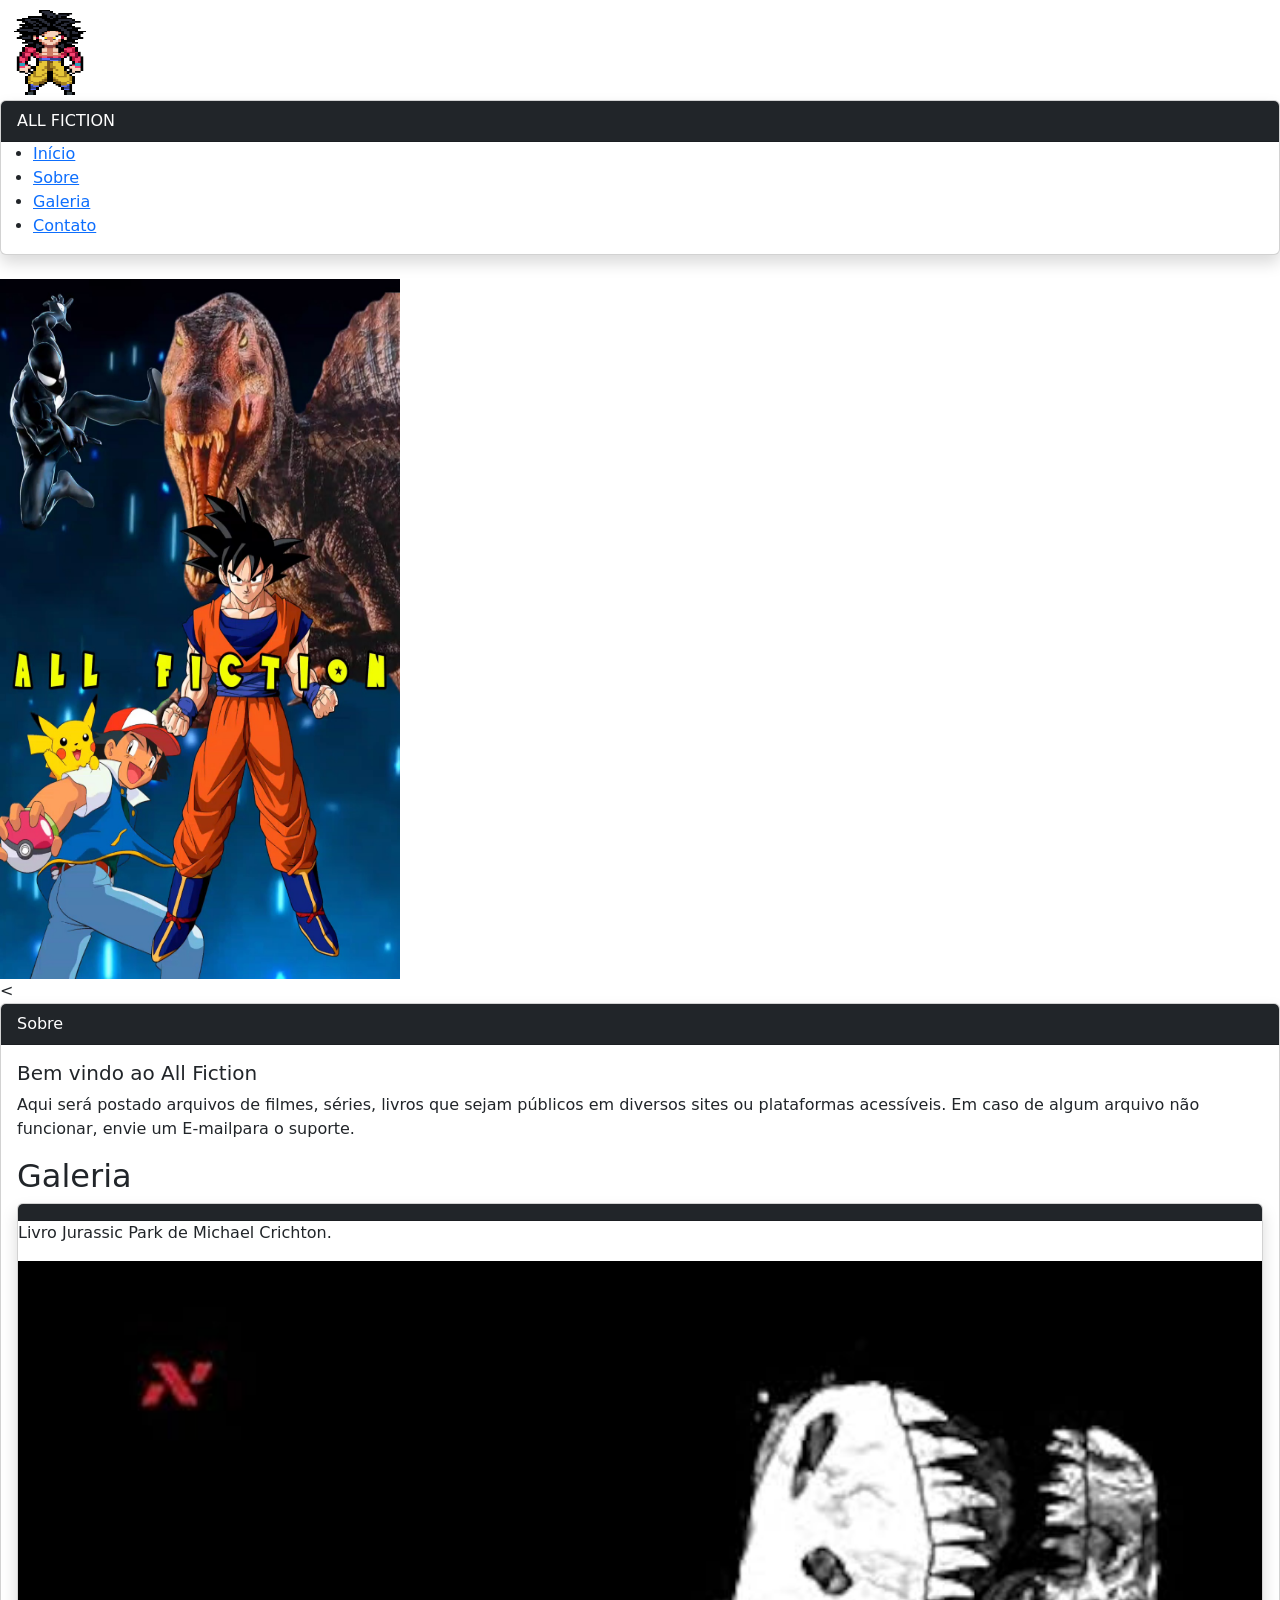
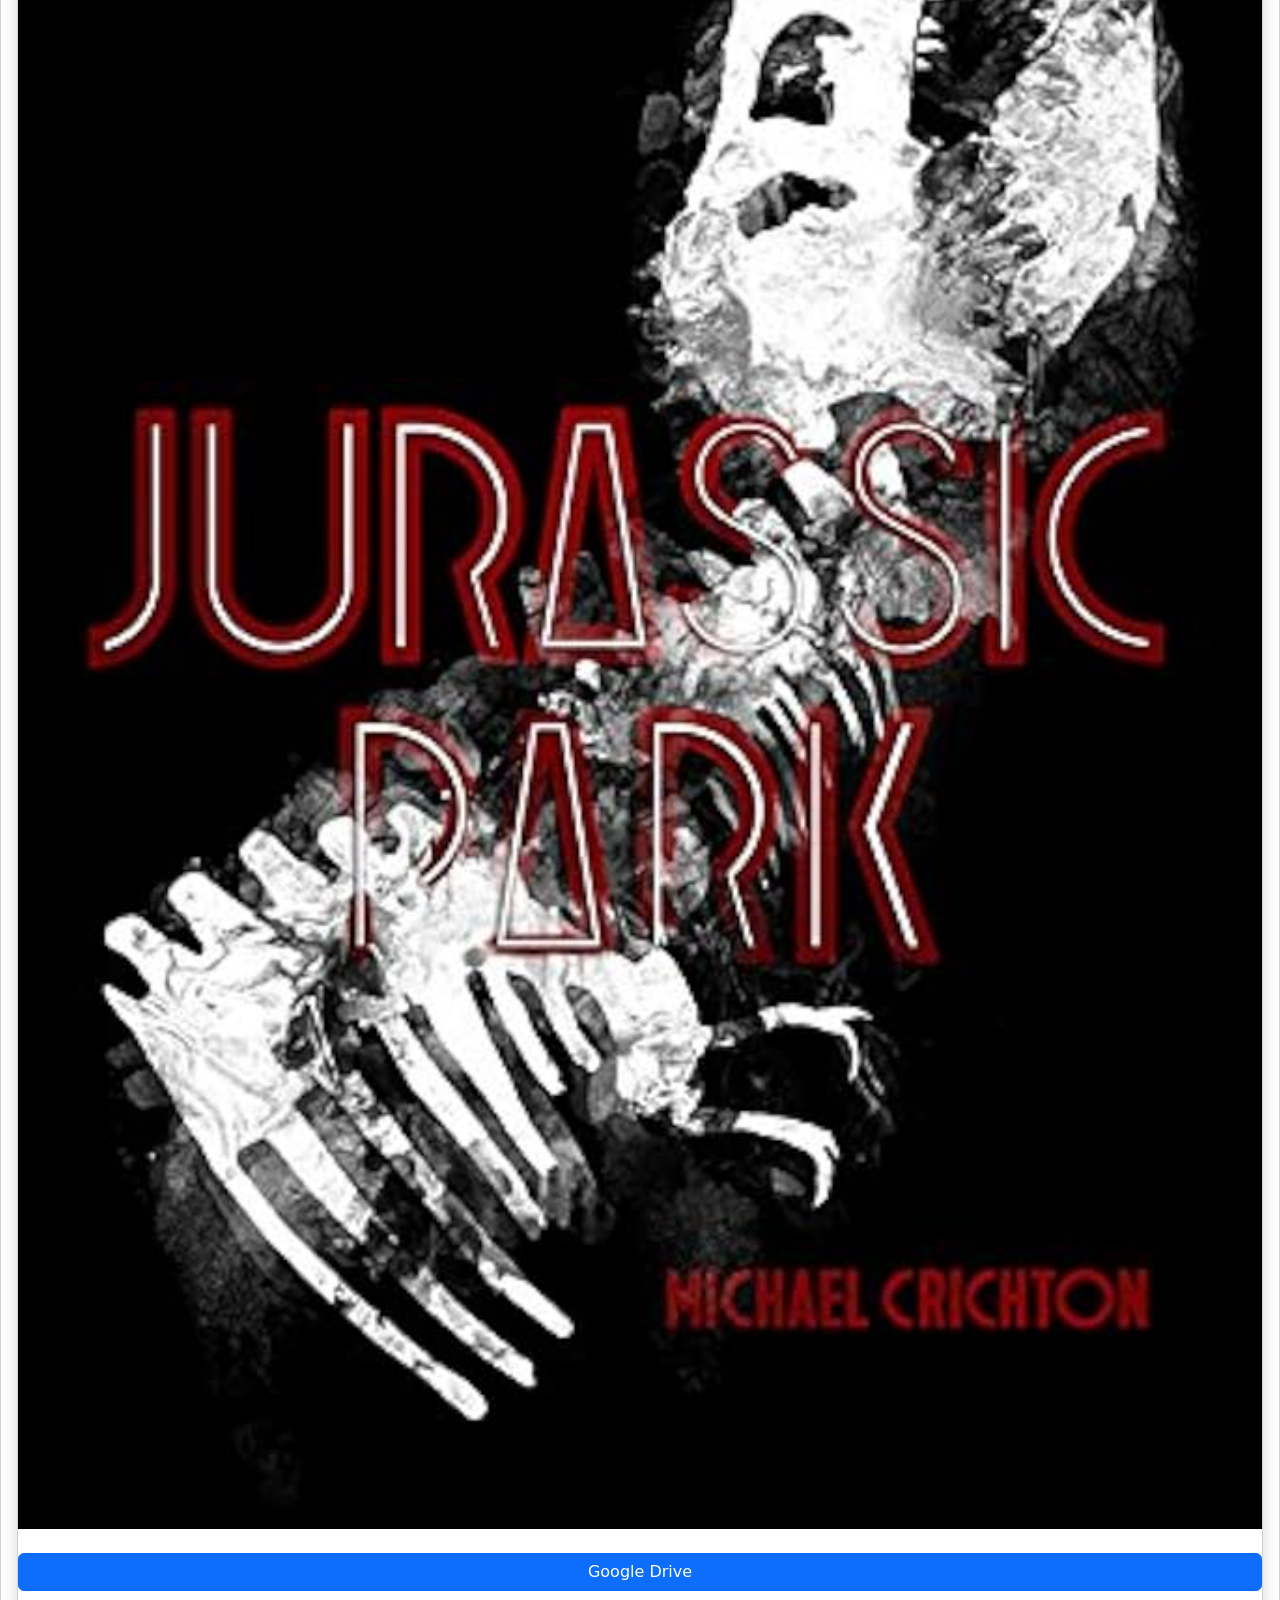
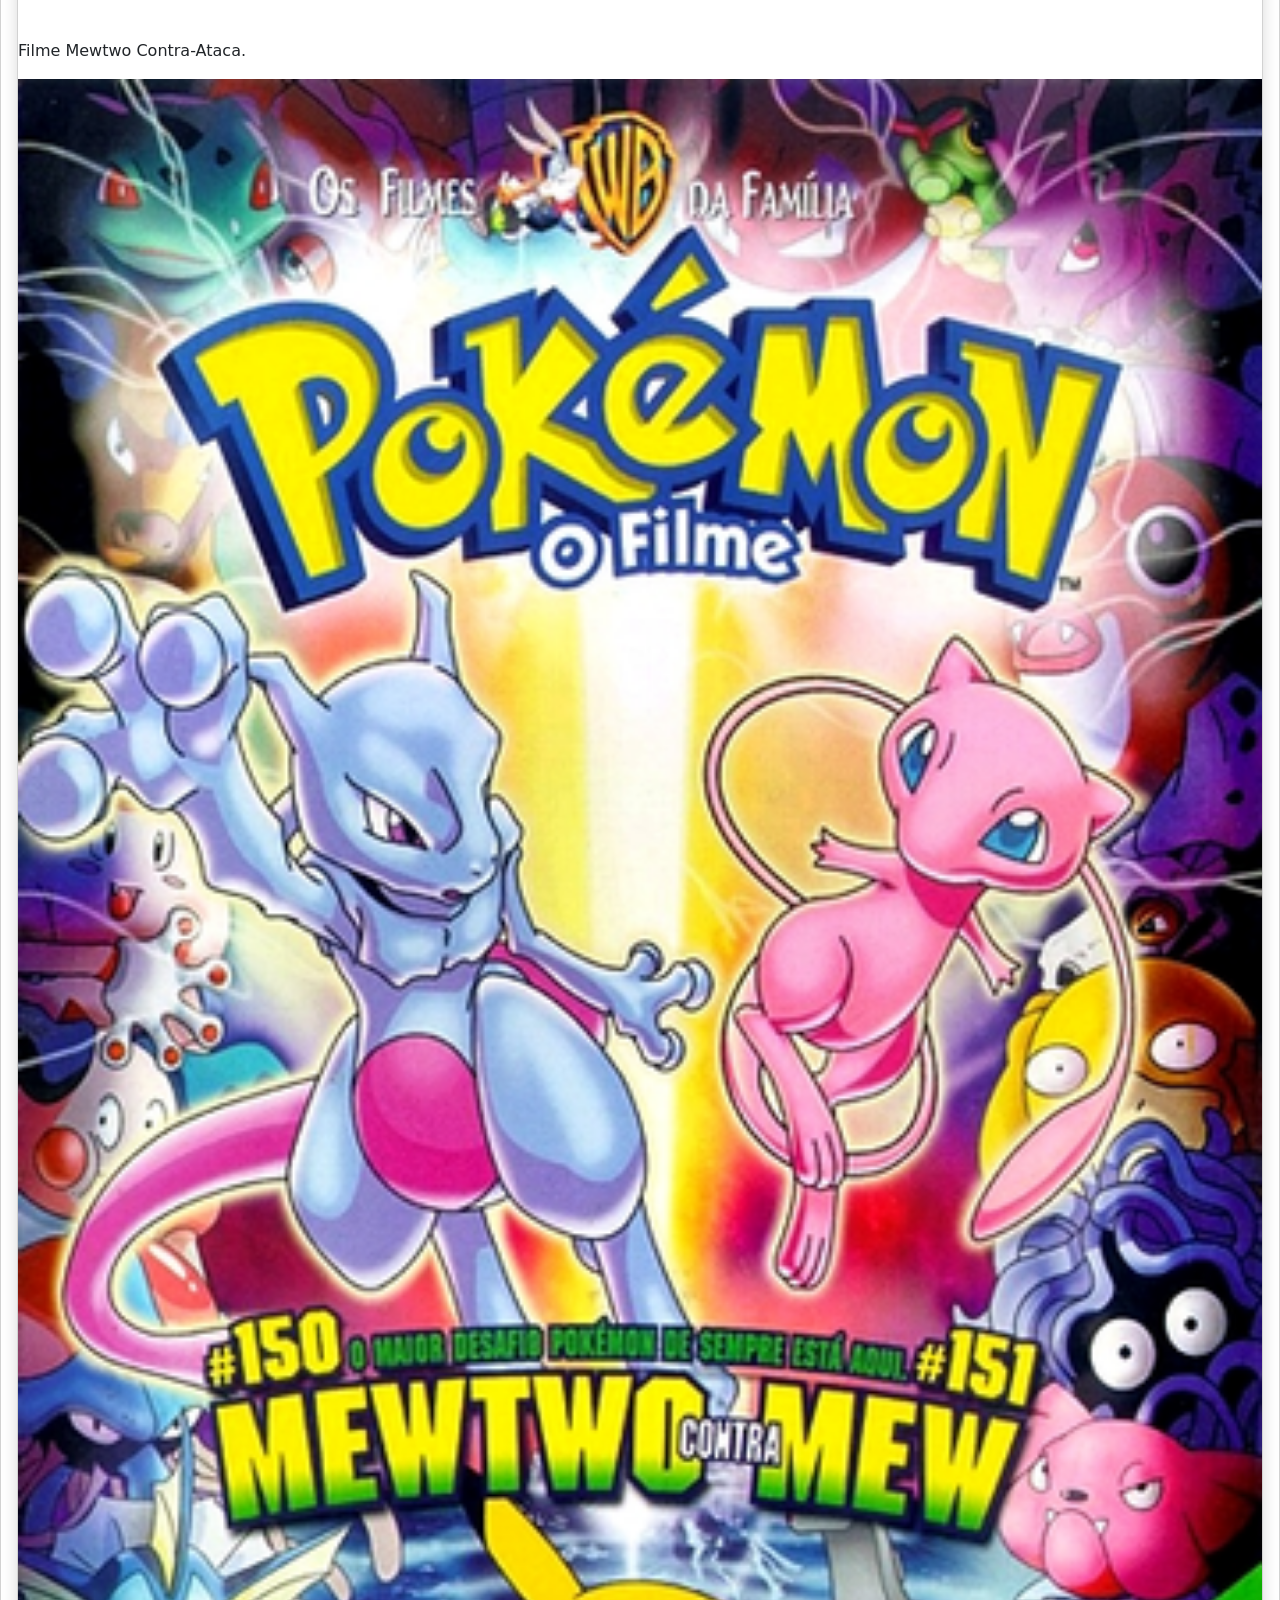
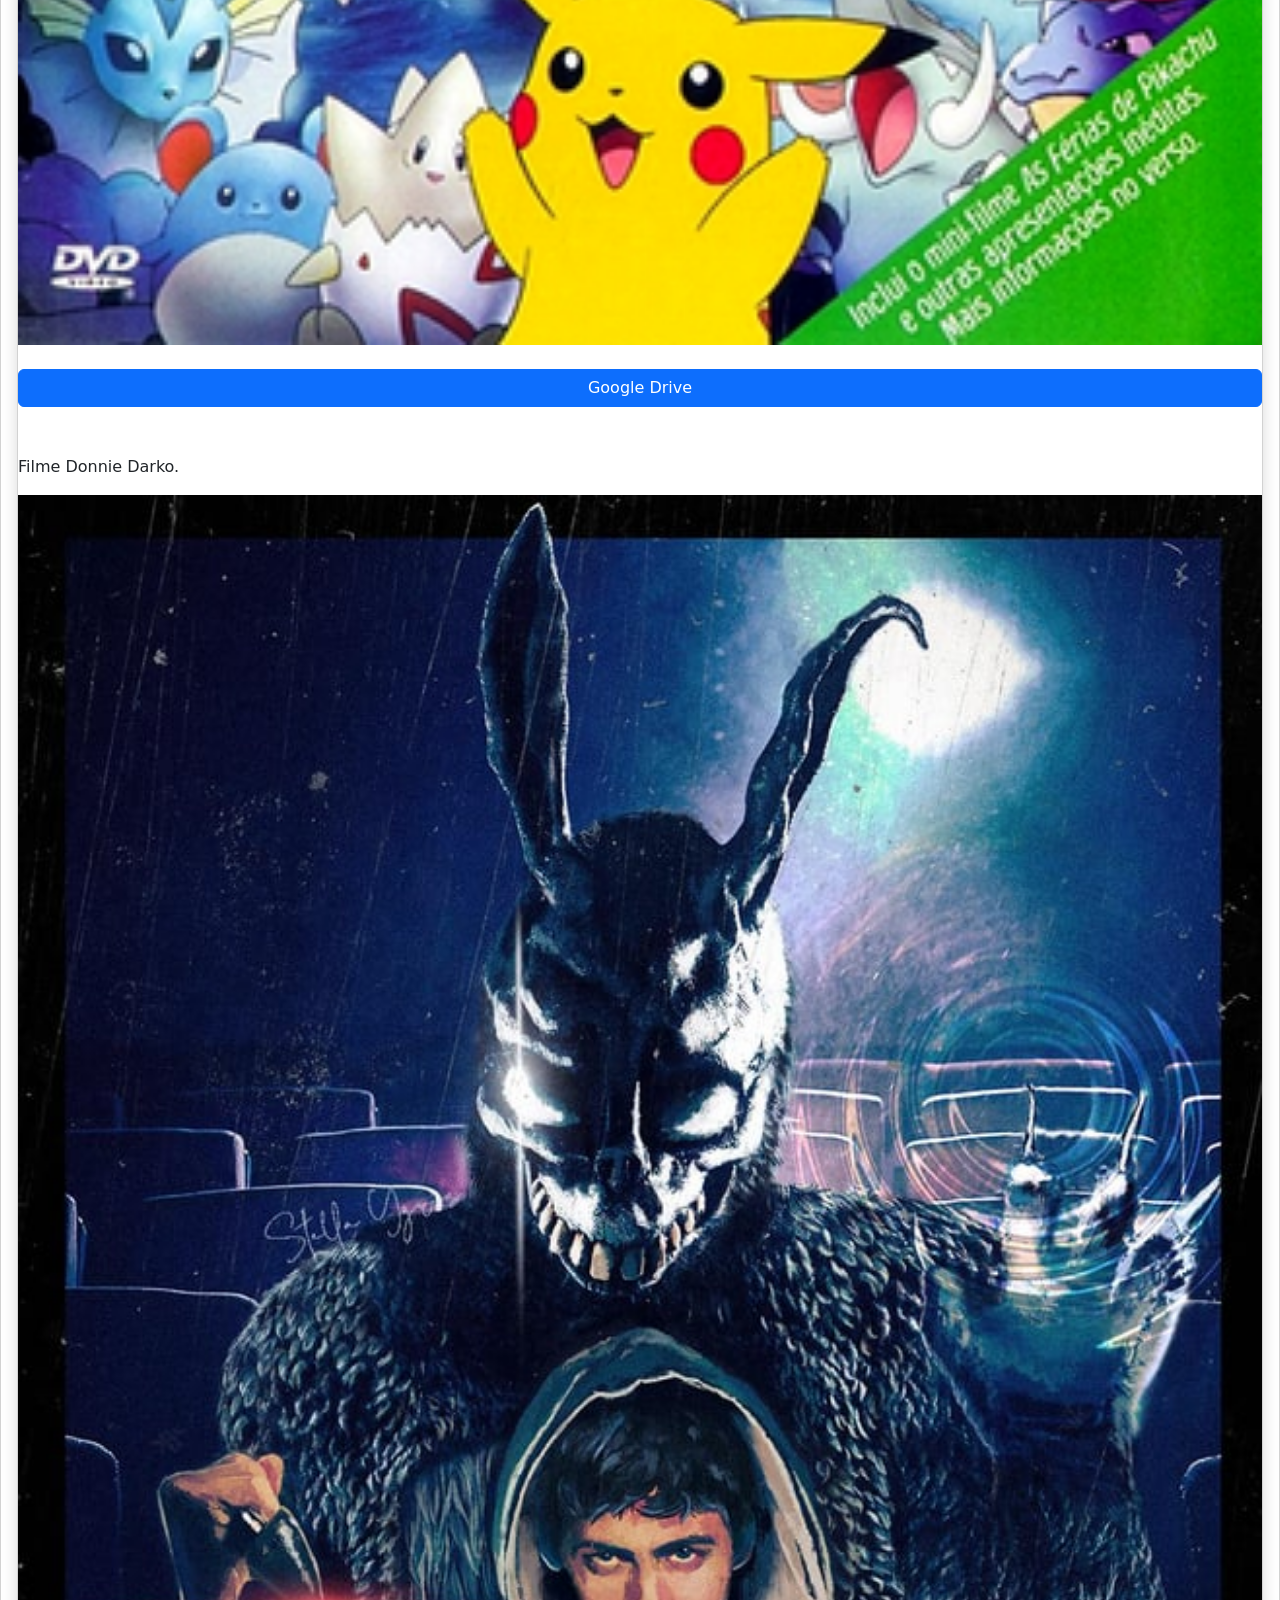
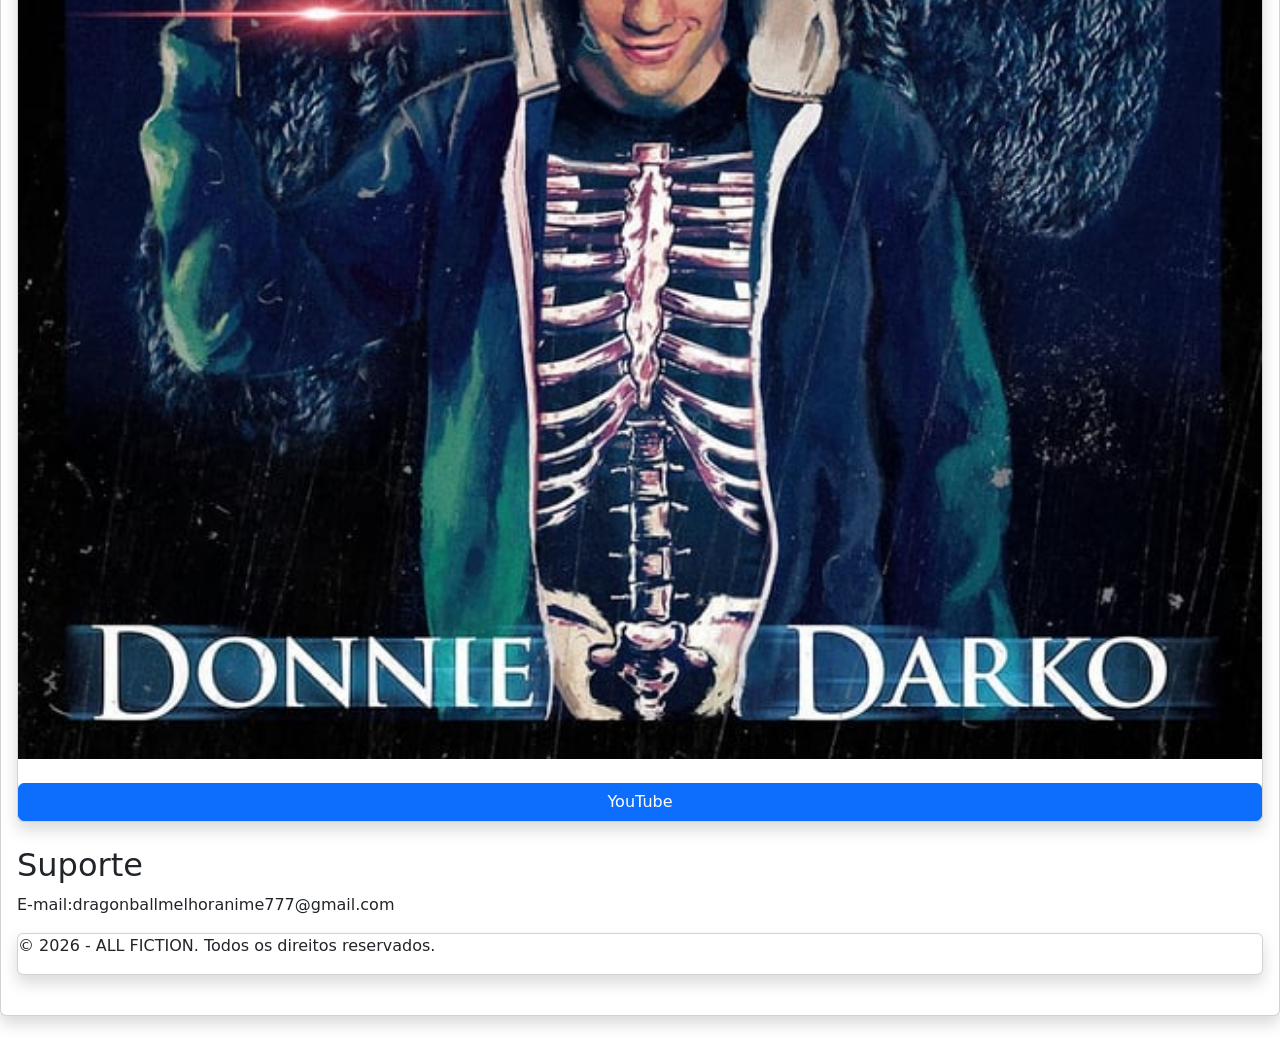
==== index.html @ 96724bd0 "Update index.html" ====
<!DOCTYPE html>
<html lang="pt-BR">
<head>
    <meta charset="UTF-8">
    <meta name="viewport" content="width=device-width, initial-scale=1.0">
    <title>ALL FICTION</title>

    <!-- CSS -->
    <link rel="stylesheet" href="CSS/style.css">

    <!-- Bootstrap -->
    <link href="https://cdn.jsdelivr.net/npm/bootstrap@5.3.7/dist/css/bootstrap.min.css" rel="stylesheet">
</head>
<body>

    <!-- Cabeçalho -->
    <header>
        <img src="dfzzle7-f1c4ee48-11f6-41c2-b837-3a15817b720a.gif" width="100" height="100" alt="Logo">
        <!-- Card -->
        <div class="card shadow mb-4">
            <div class="card-header bg-dark text-white">
                ALL FICTION
            </div>
            <ul>
                <li><a href="#inicio">Início</a></li>
                <li><a href="#sobre">Sobre</a></li>
                <li><a href="#galeria">Galeria</a></li>
                <li><a href="#contato">Contato</a></li>
            </ul>
        </nav>
    </header>

    <!-- Banner -->
    <section id="inicio">
        <img src="VideoCapture_20260726-180316.jpg" width="400" height="700" alt="Banner ALL FICTION">
    </section>

    <<!-- Card -->
        <div class="card shadow mb-4">
            <div class="card-header bg-dark text-white">
                Sobre
            </div>

            <div class="card-body">
                <h5 class="card-title">Bem vindo ao All Fiction</h5>

                <p class="card-text">
                    Aqui será postado arquivos de filmes, séries, livros
                    que sejam públicos em diversos sites ou plataformas acessíveis.
                   Em caso de algum arquivo não funcionar, envie um E-mailpara o suporte.
                </p>


            
    <!-- Galeria -->
    <section id="galeria">
        <h2>Galeria</h2>

        <div class="card shadow mb-4">
            <div class="card-header bg-dark text-white">
            </div>
        <!-- Texto editável -->
        <p>
            Livro Jurassic Park de Michael Crichton.
        </p>
        <img src="51c-5Kev4ZL._AC_UF1000,1000_QL80_.jpg" alt="Capa do Livro Jurassic Park.">
        <br>
        <a href="https://drive.google.com/file/d/1p1rX_eLDDF2DP8pK_jgM90nts0JIpOxO/view?usp=drivesdk" class="btn btn-primary">Google Drive</a>
        <br><br>

        <!-- Texto editável -->
        <p>
            Filme Mewtwo Contra-Ataca.
        </p>
        <img src="pokemon-filme-1-mewtwo-contra-ataca_t945.webp" alt="Banner promocional do Filme Mewtwo Contra-Ataca.">
        <br>
        <a href="https://drive.google.com/file/d/1DFt3ZKbeqjhwUmhfFDt6H0cQZmSbJVWI/view?usp=drivesdk" class="btn btn-primary">Google Drive</a>
        <br><br>

        <!-- Texto editável -->
        <p>
            Filme Donnie Darko.
        </p>
        <img src="has-there-been-another-movie-quite-like-donnie-darko-what-v0-xqy5iqb3e7ff1.jpeg" alt="Banner promocional do Filme Donnie Darko.">
        <br>
        <a href="https://youtu.be/r5_fh1BcDX0?si=stkab_XdxFto49hJ" class="btn btn-primary">YouTube</a>
    </section>

    <!-- Contato -->
    <section id="contato">
        <h2>Suporte</h2>
        <p>E-mail:dragonballmelhoranime777@gmail.com</p>
    </section>

    <!-- Rodapé -->
    <!-- Card -->
        <div class="card shadow mb-4">
    <footer>
        <p>&copy; 2026 - ALL FICTION. Todos os direitos reservados.</p>
    </footer>

    <!-- JavaScript -->
    <script src="js/script.js"></script>

    <!-- Bootstrap JS -->
    <script src="https://cdn.jsdelivr.net/npm/bootstrap@5.3.7/dist/js/bootstrap.bundle.min.js"></script>

</body>
</html>
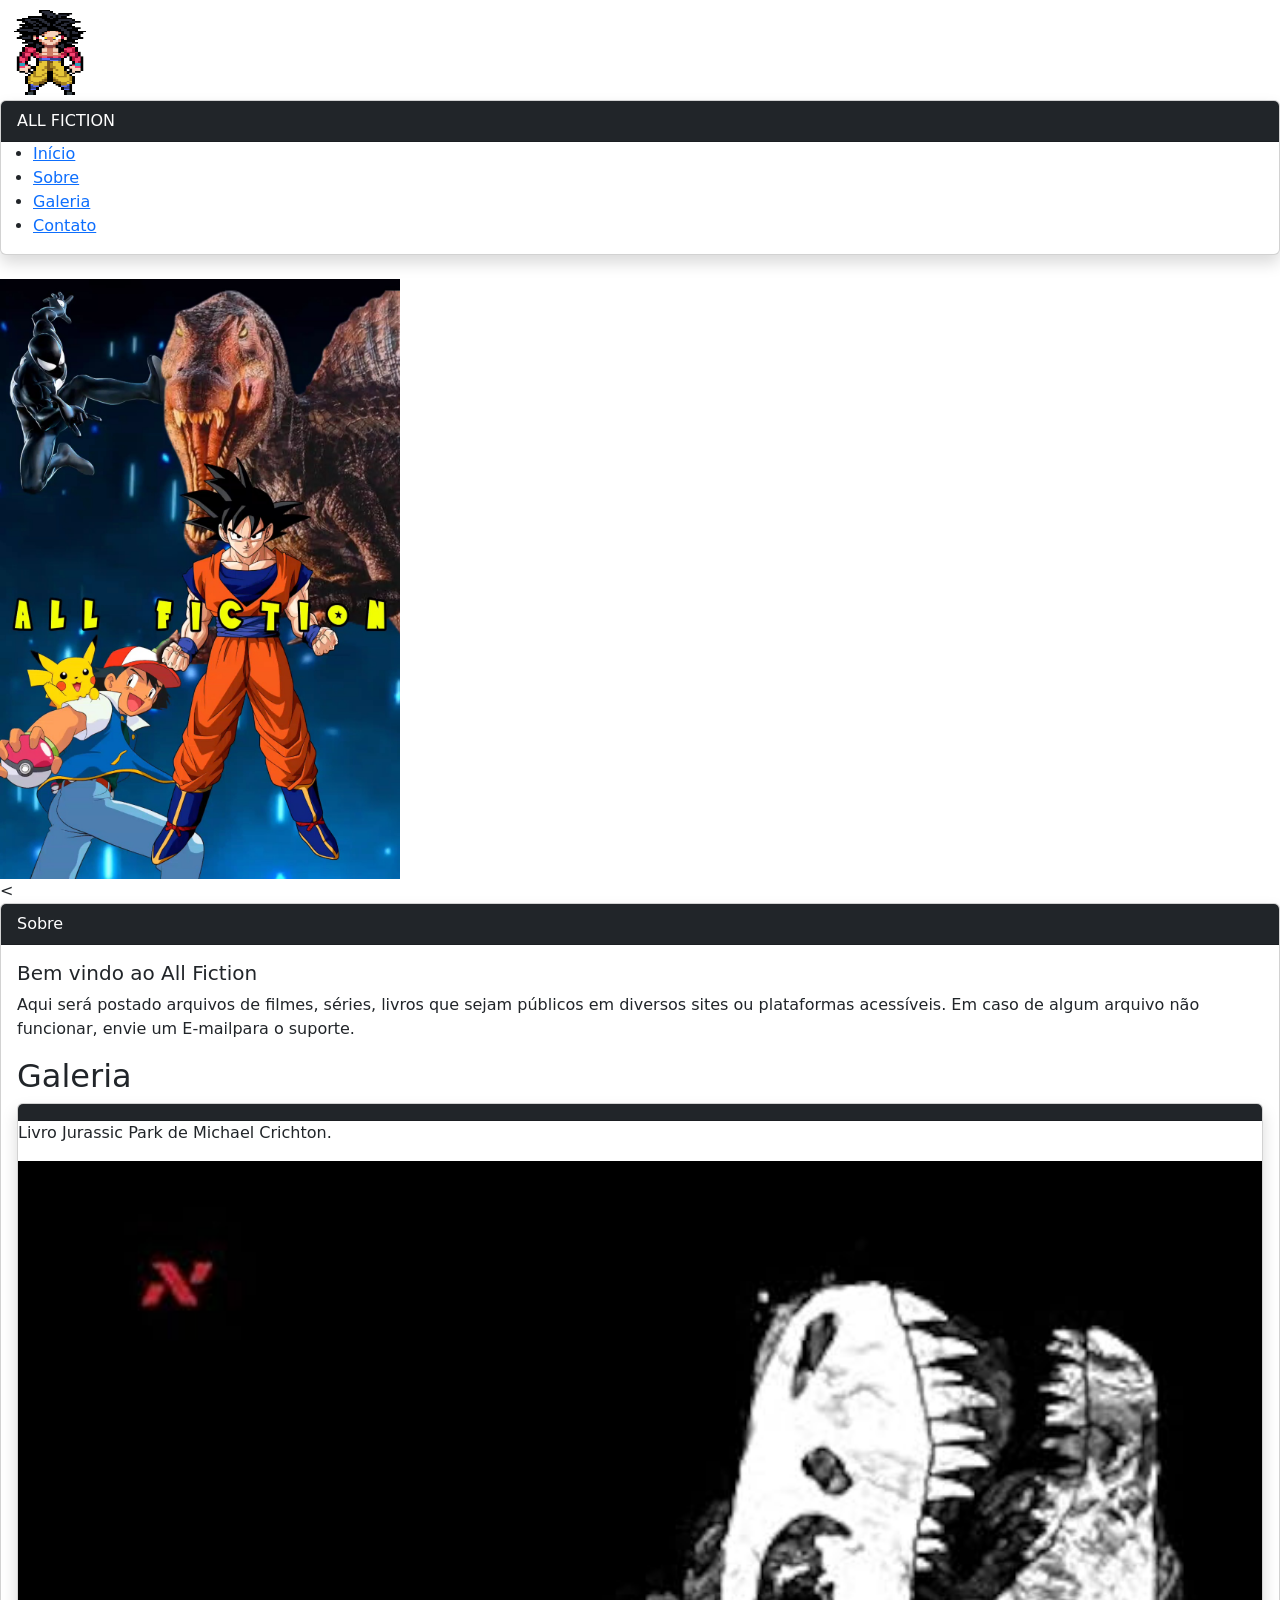
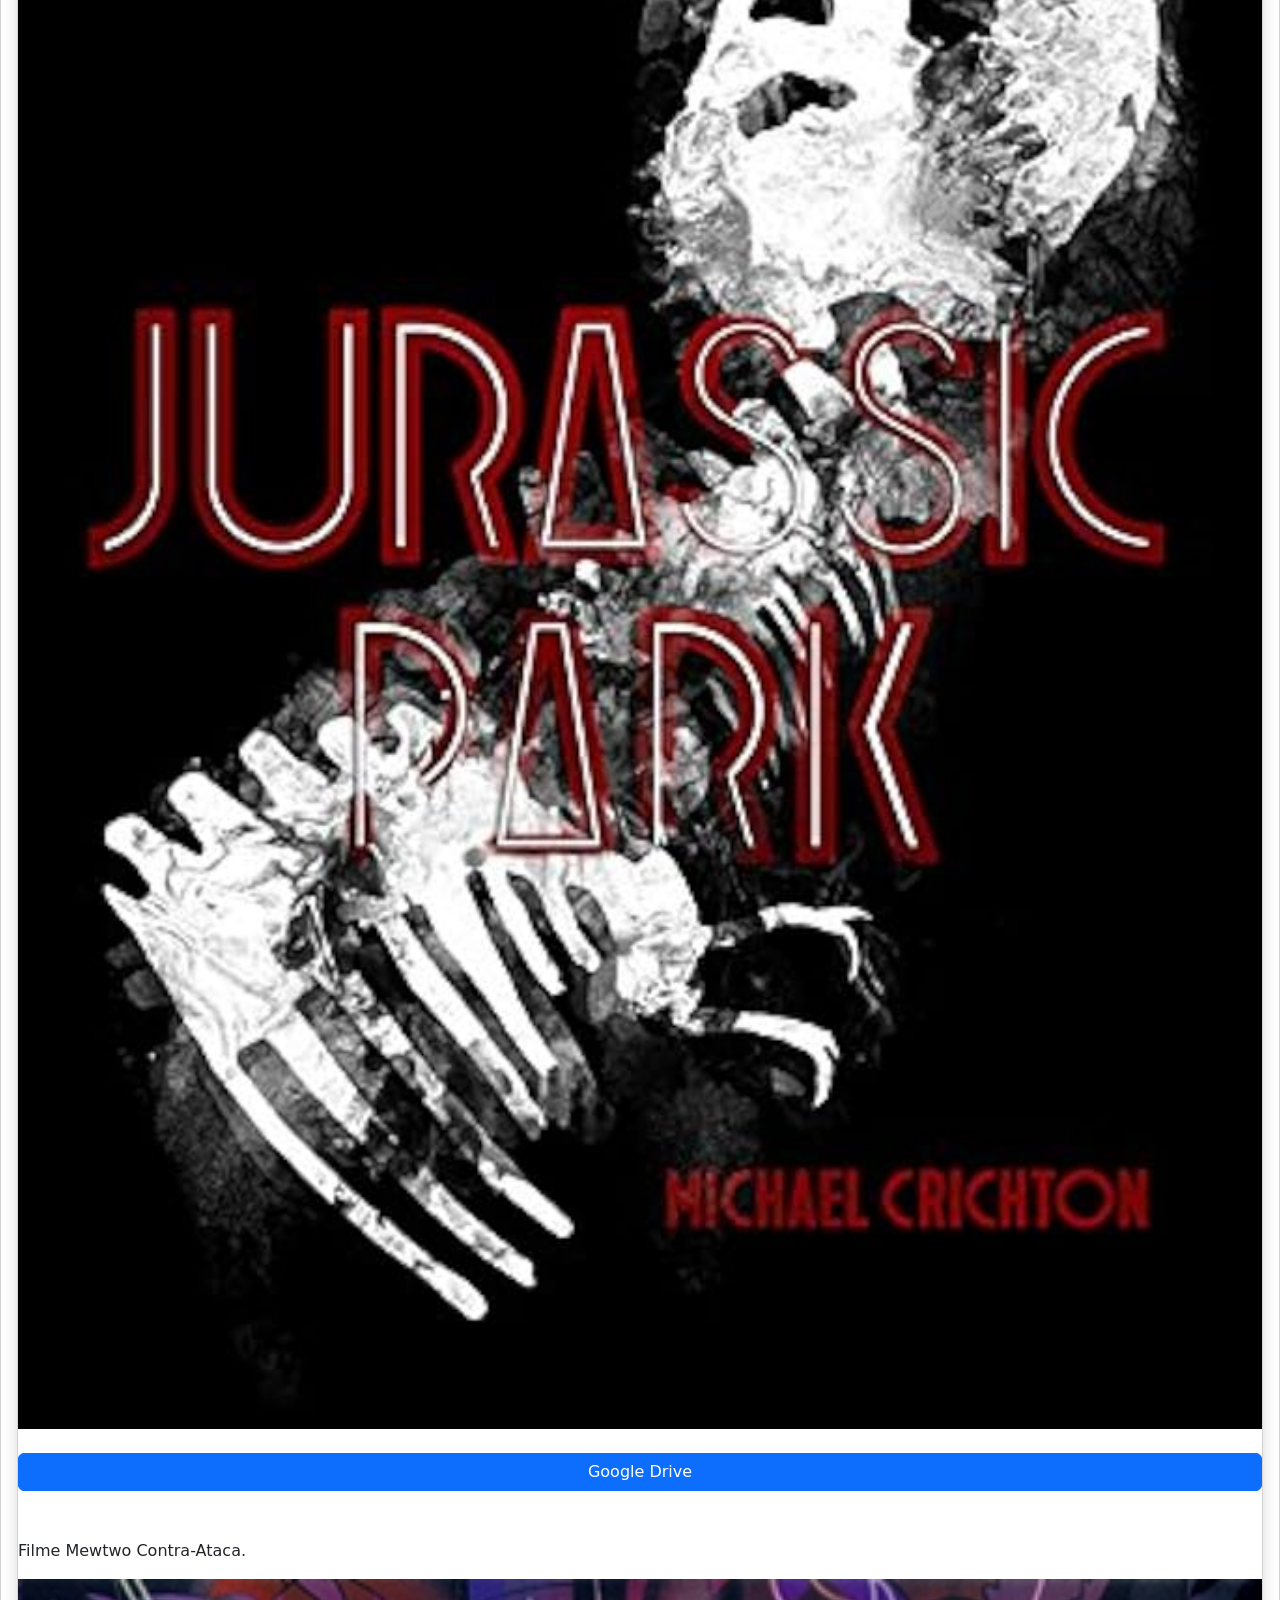
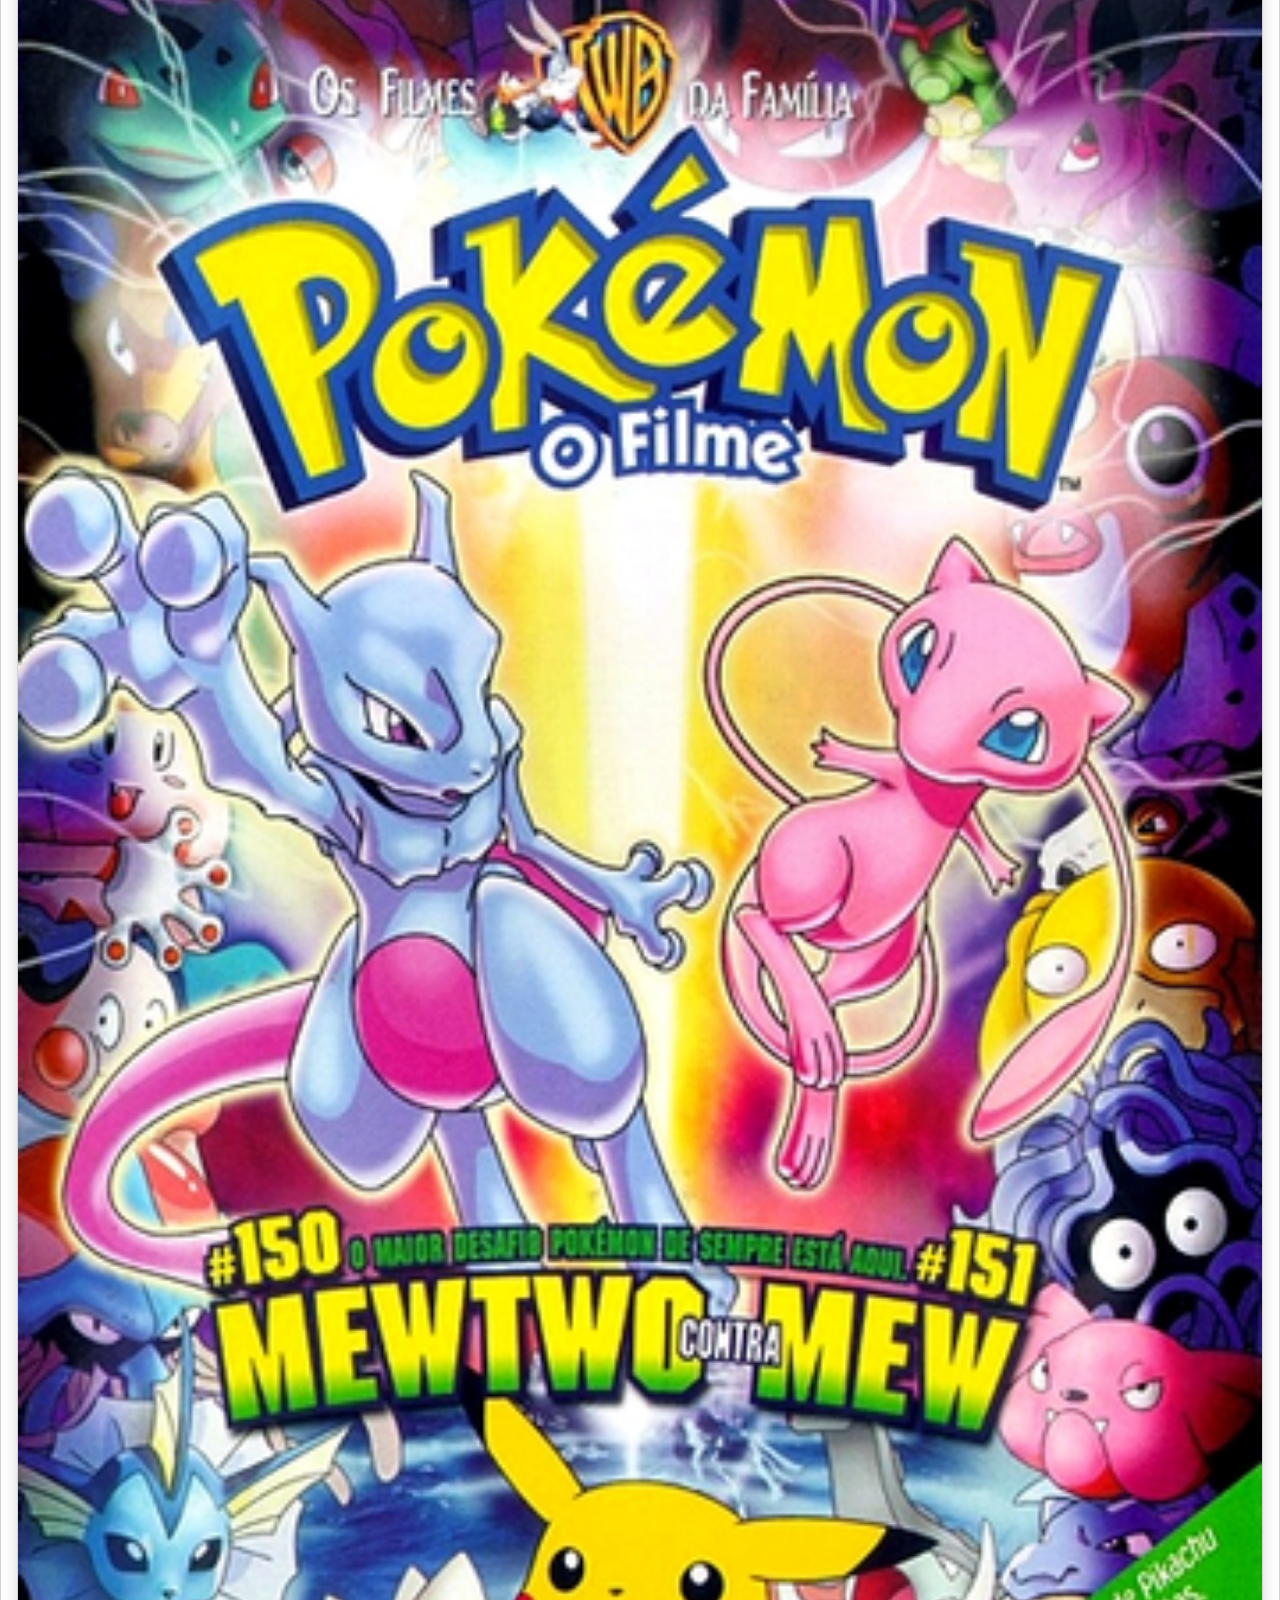
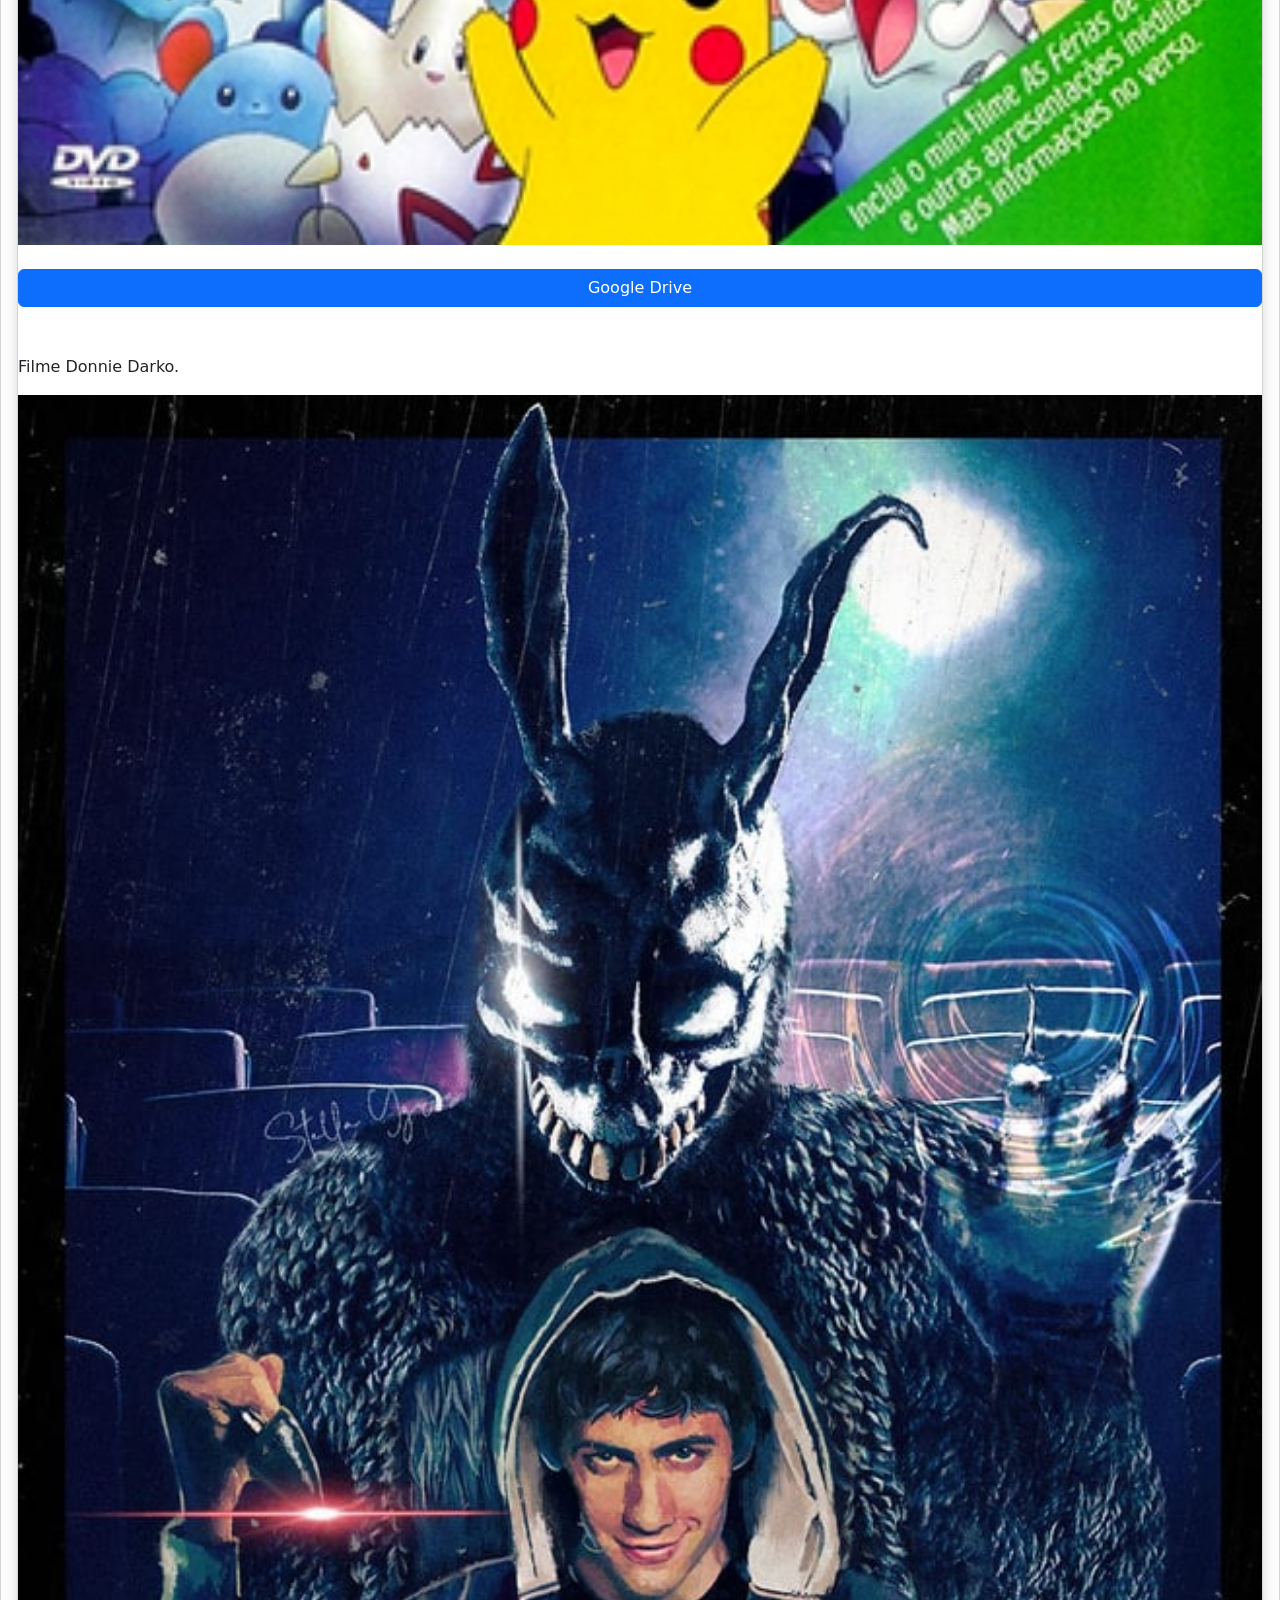
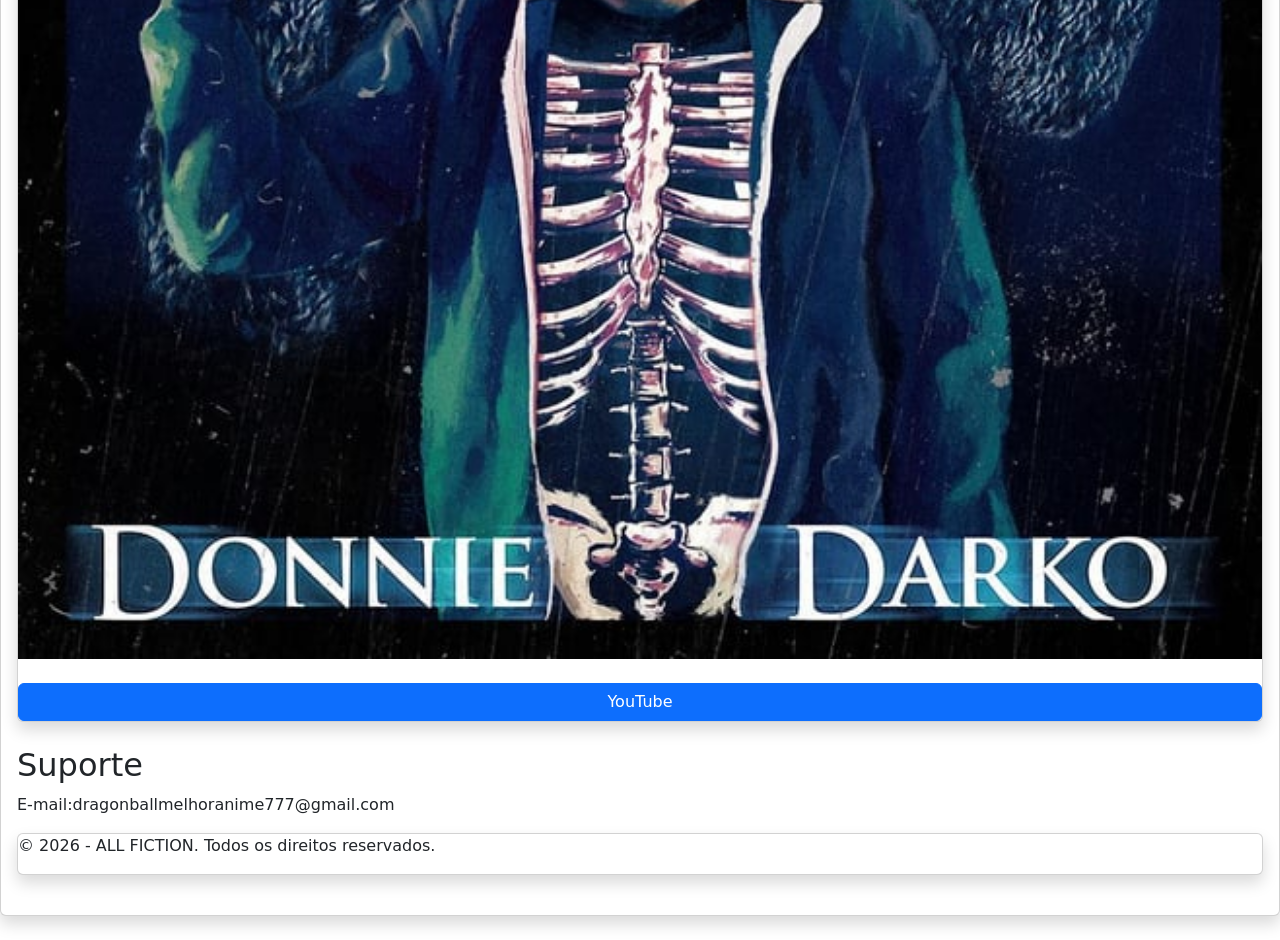
==== commit 7c6b3194: "Update index.html" ====
--- a/index.html
+++ b/index.html
@@ -32,7 +32,7 @@
 
     <!-- Banner -->
     <section id="inicio">
-        <img src="VideoCapture_20260726-180316.jpg" width="400" height="700" alt="Banner ALL FICTION">
+        <img src="VideoCapture_20260726-180316.jpg" width="400" height="600" alt="Banner ALL FICTION">
     </section>
 
     <<!-- Card -->
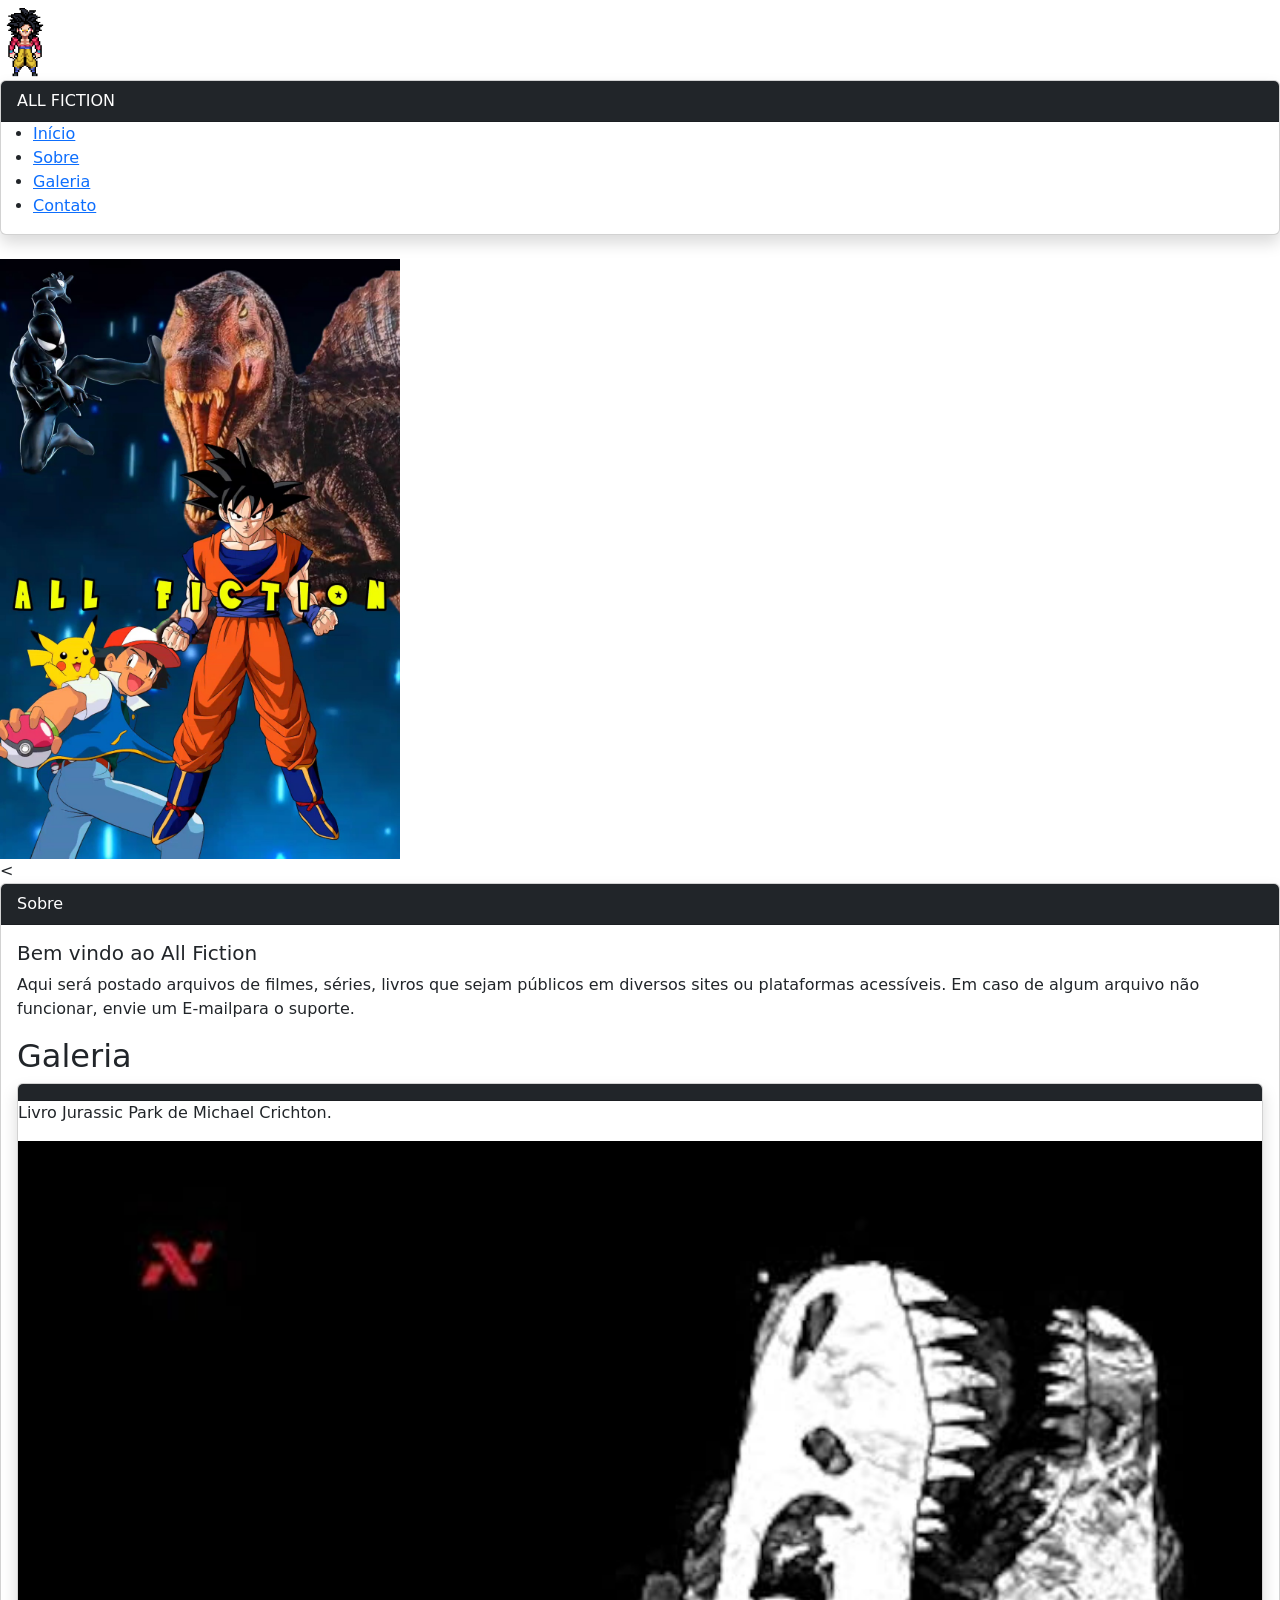
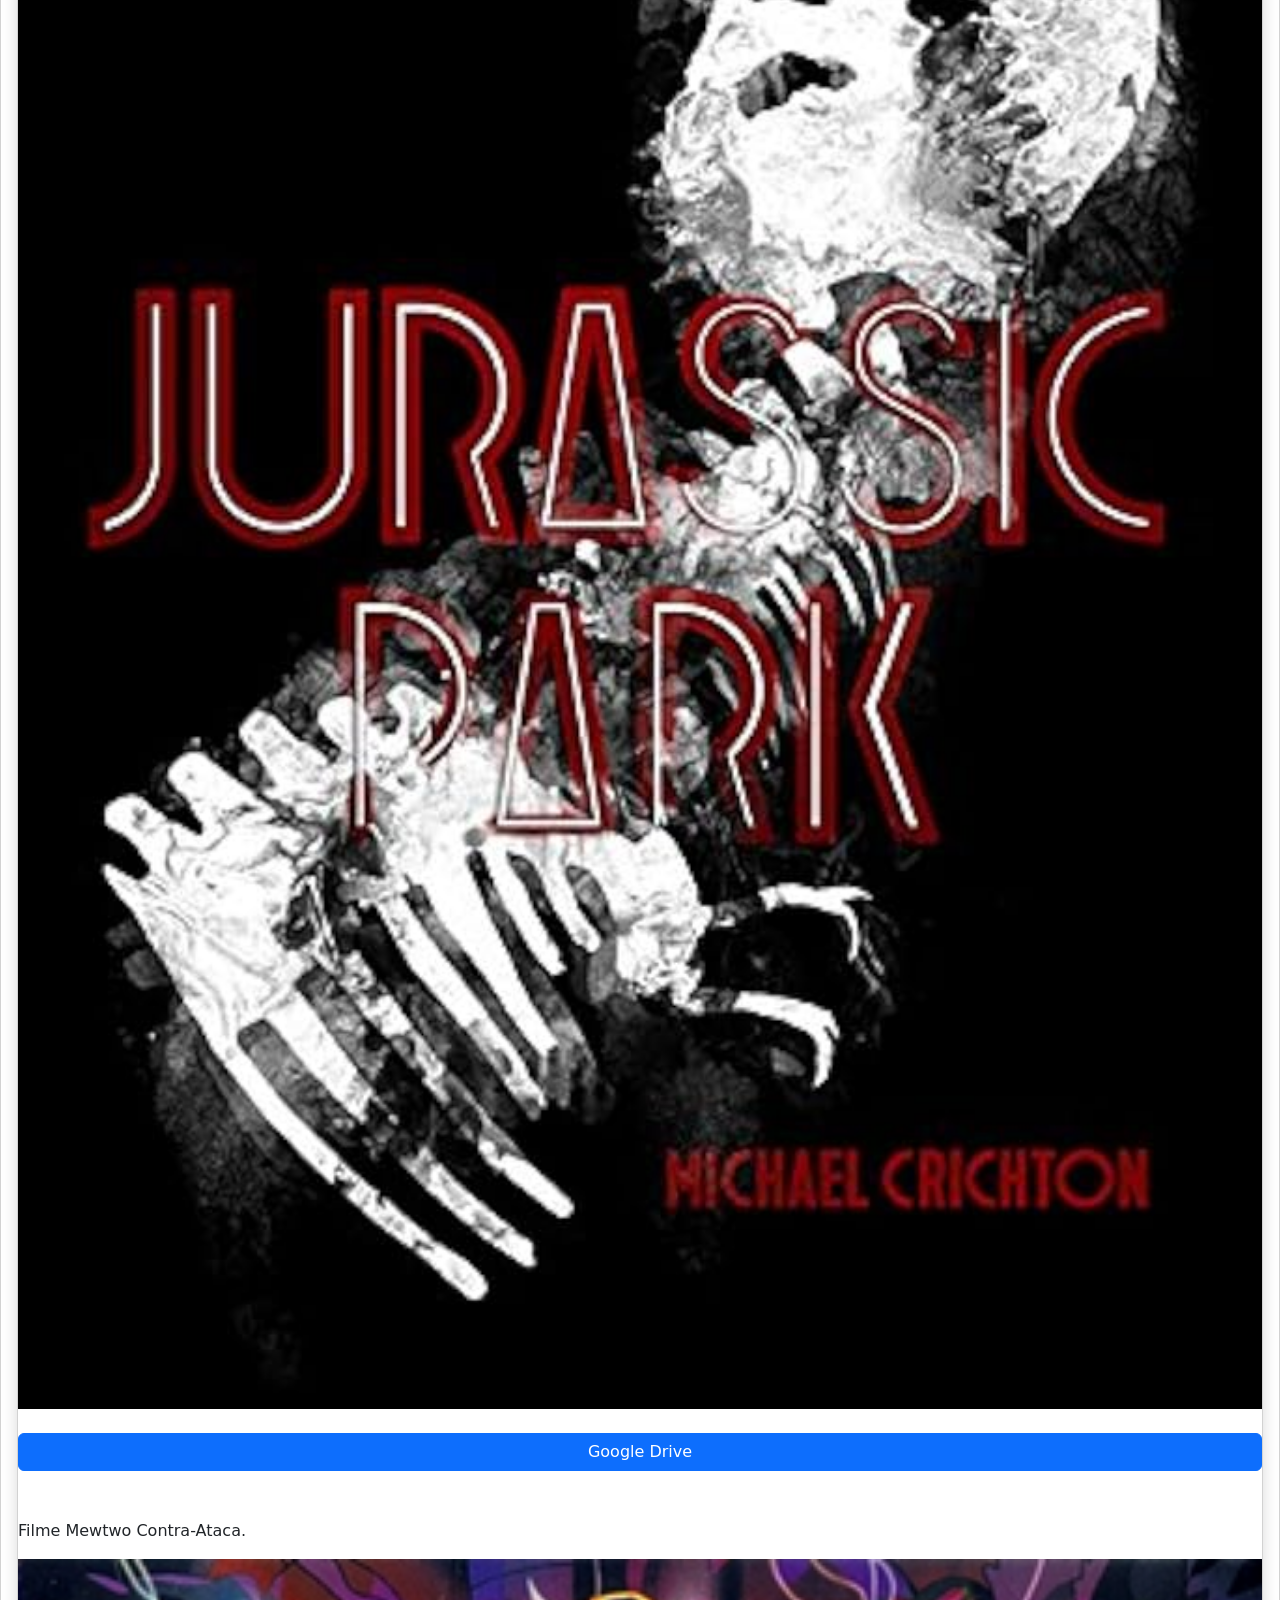
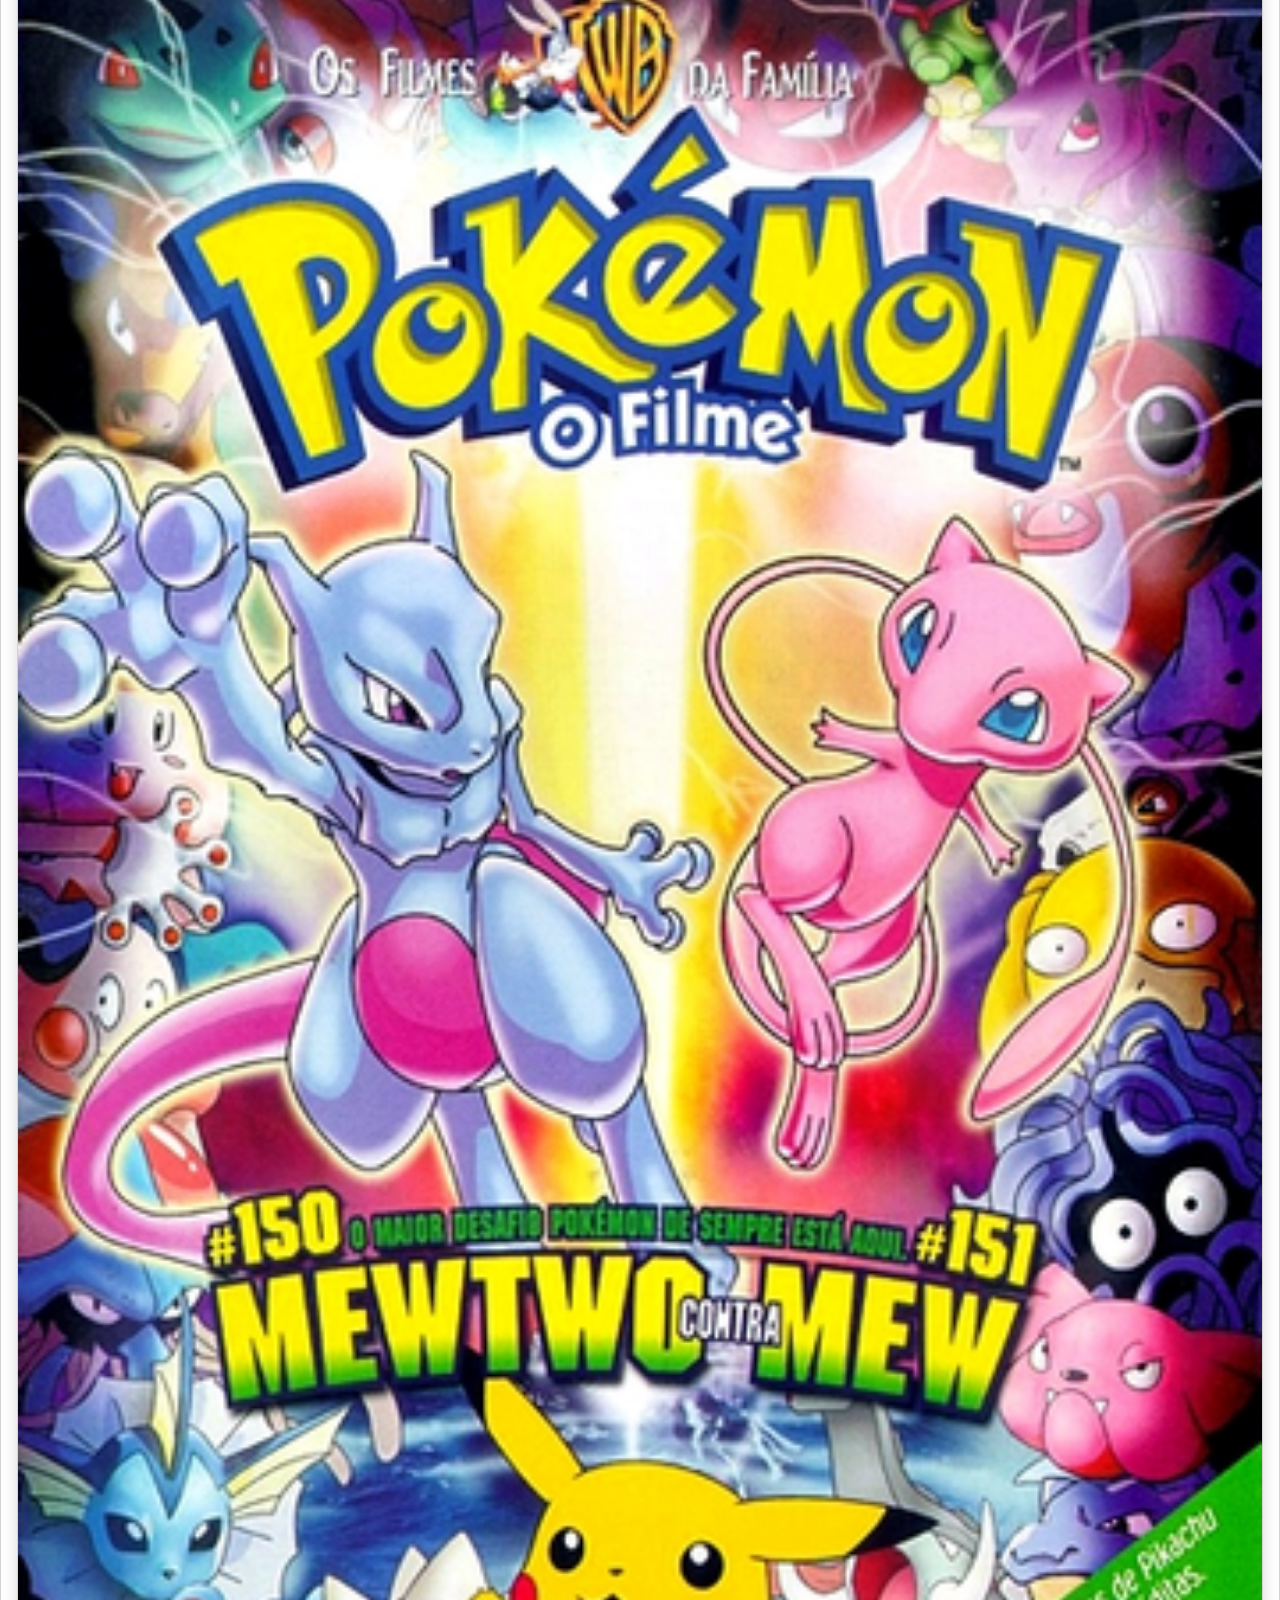
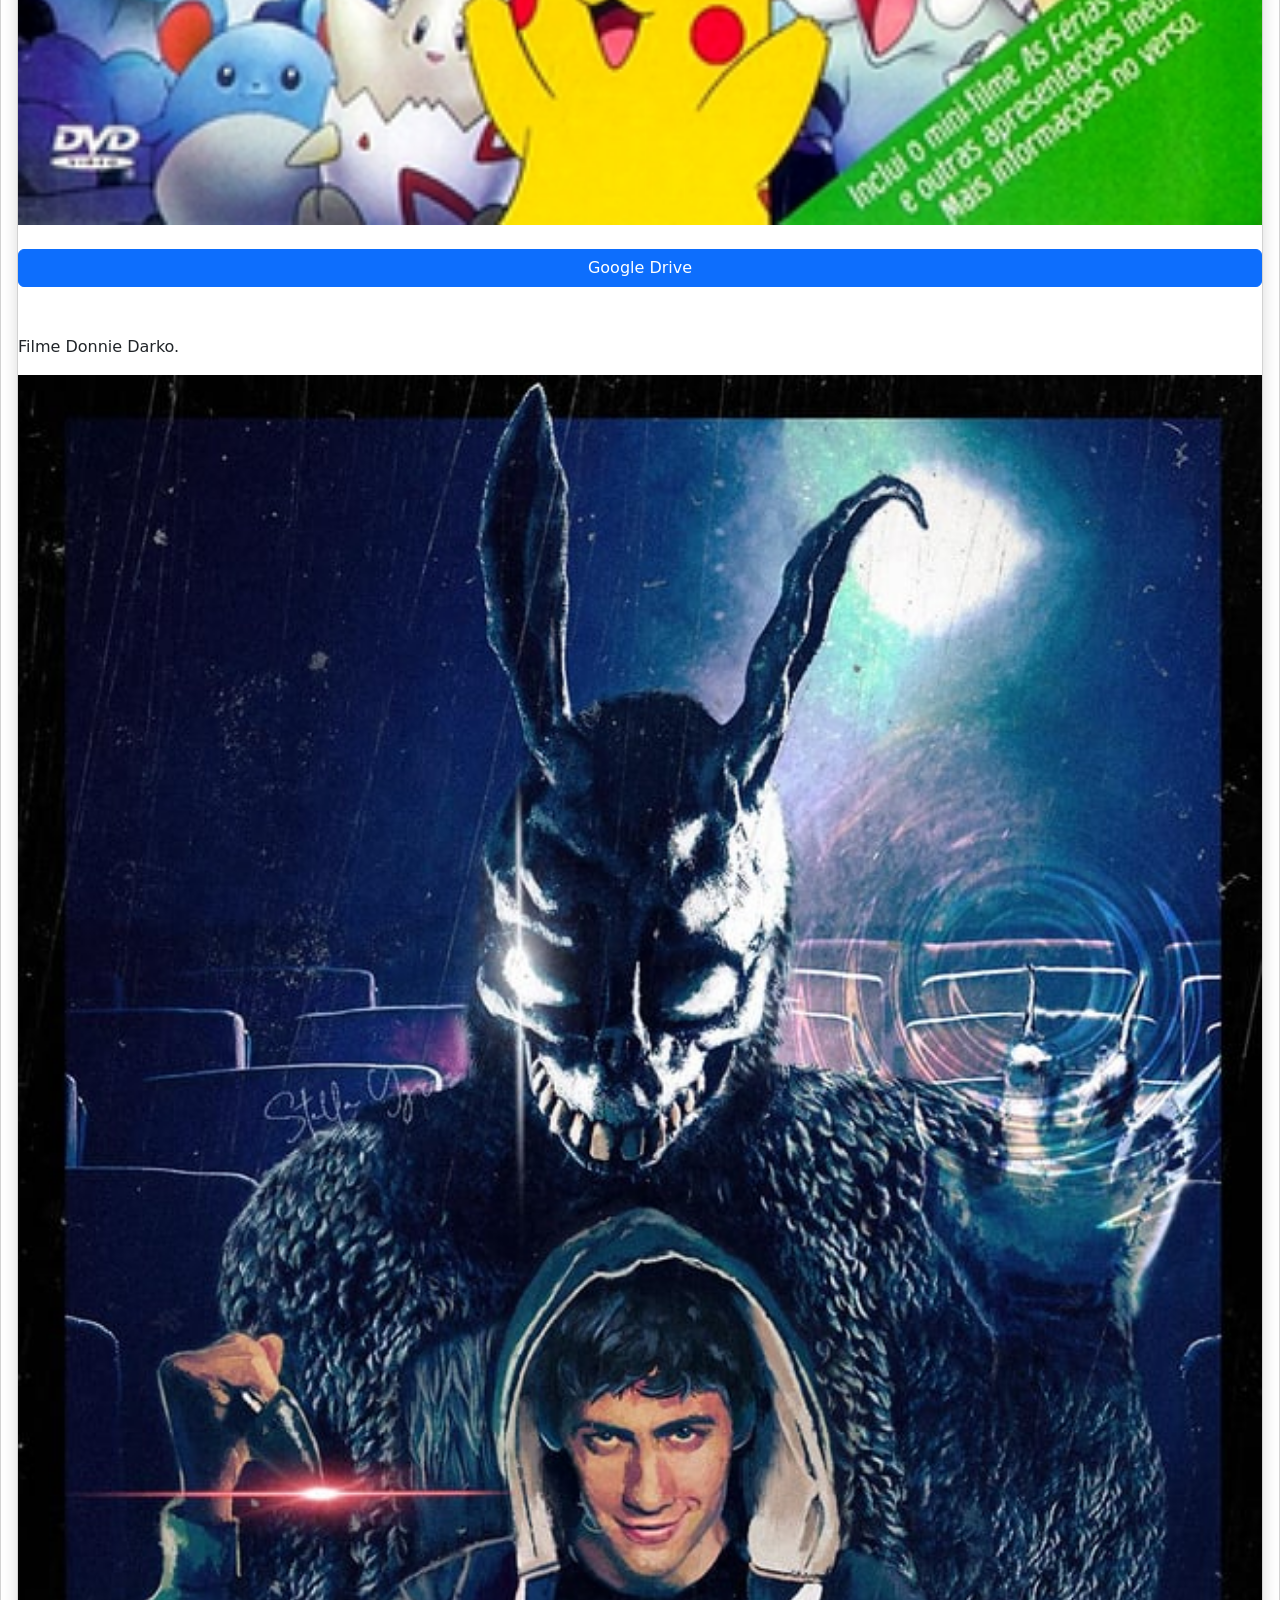
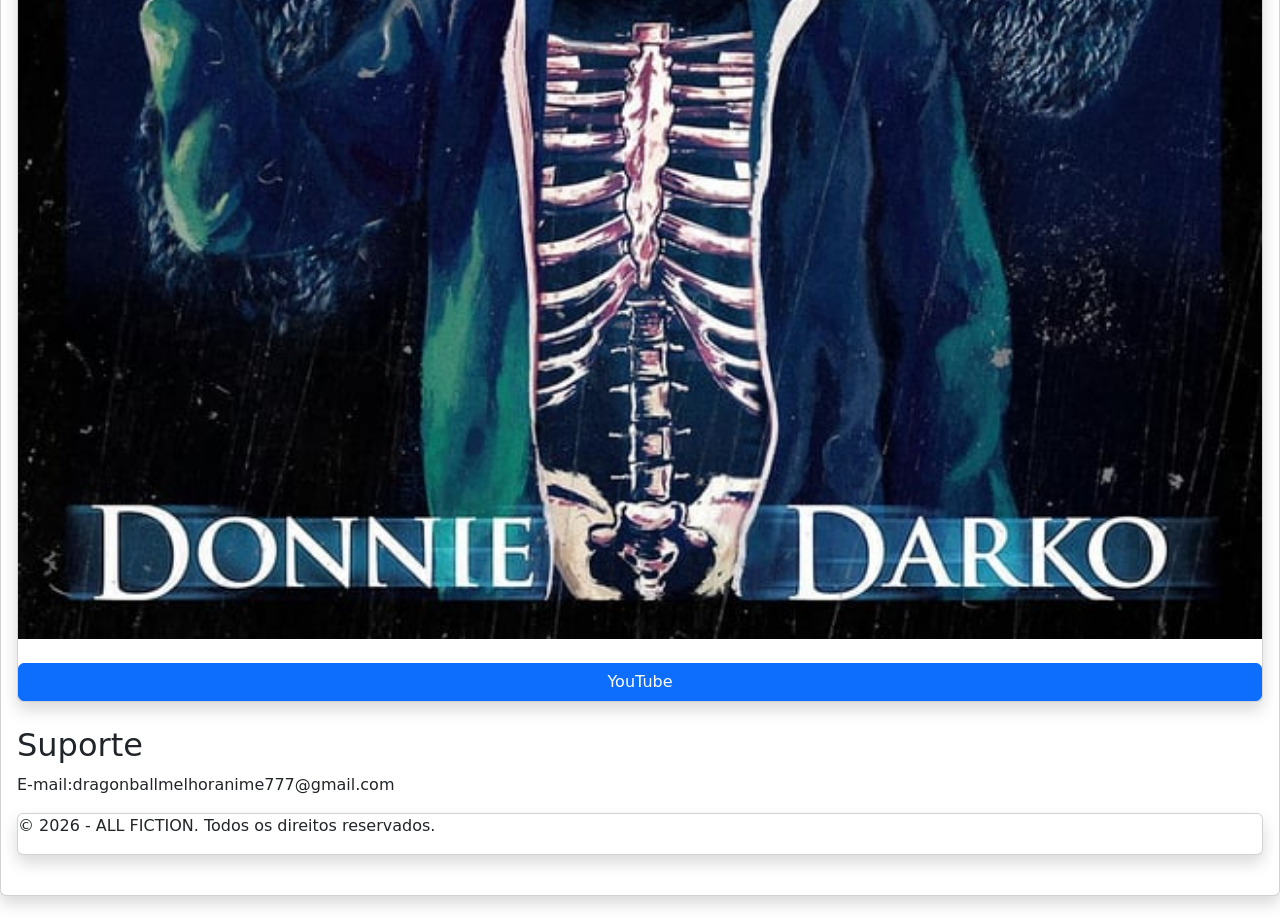
==== commit bf4c2962: "Update index.html" ====
--- a/index.html
+++ b/index.html
@@ -15,7 +15,7 @@
 
     <!-- Cabeçalho -->
     <header>
-        <img src="dfzzle7-f1c4ee48-11f6-41c2-b837-3a15817b720a.gif" width="100" height="100" alt="Logo">
+        <img src="dfzzle7-f1c4ee48-11f6-41c2-b837-3a15817b720a.gif" width="50" height="80" alt="Logo">
         <!-- Card -->
         <div class="card shadow mb-4">
             <div class="card-header bg-dark text-white">
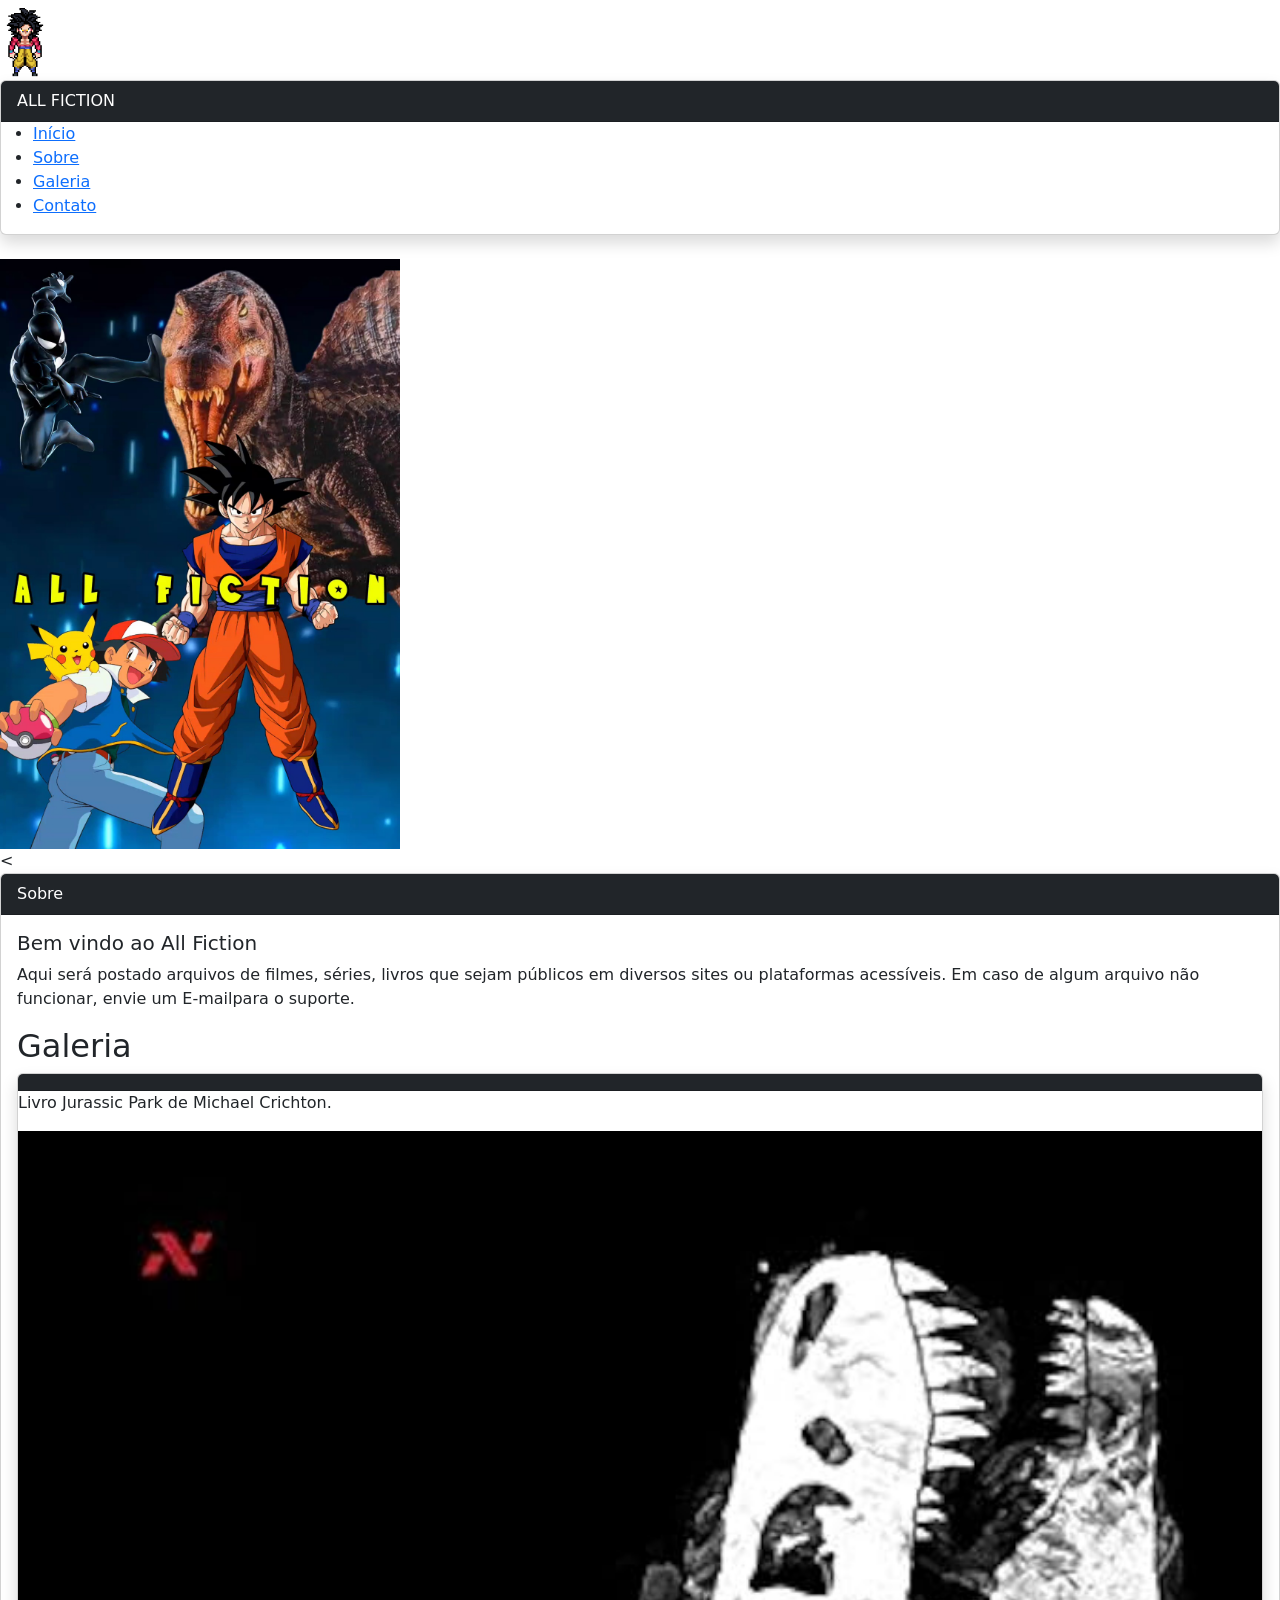
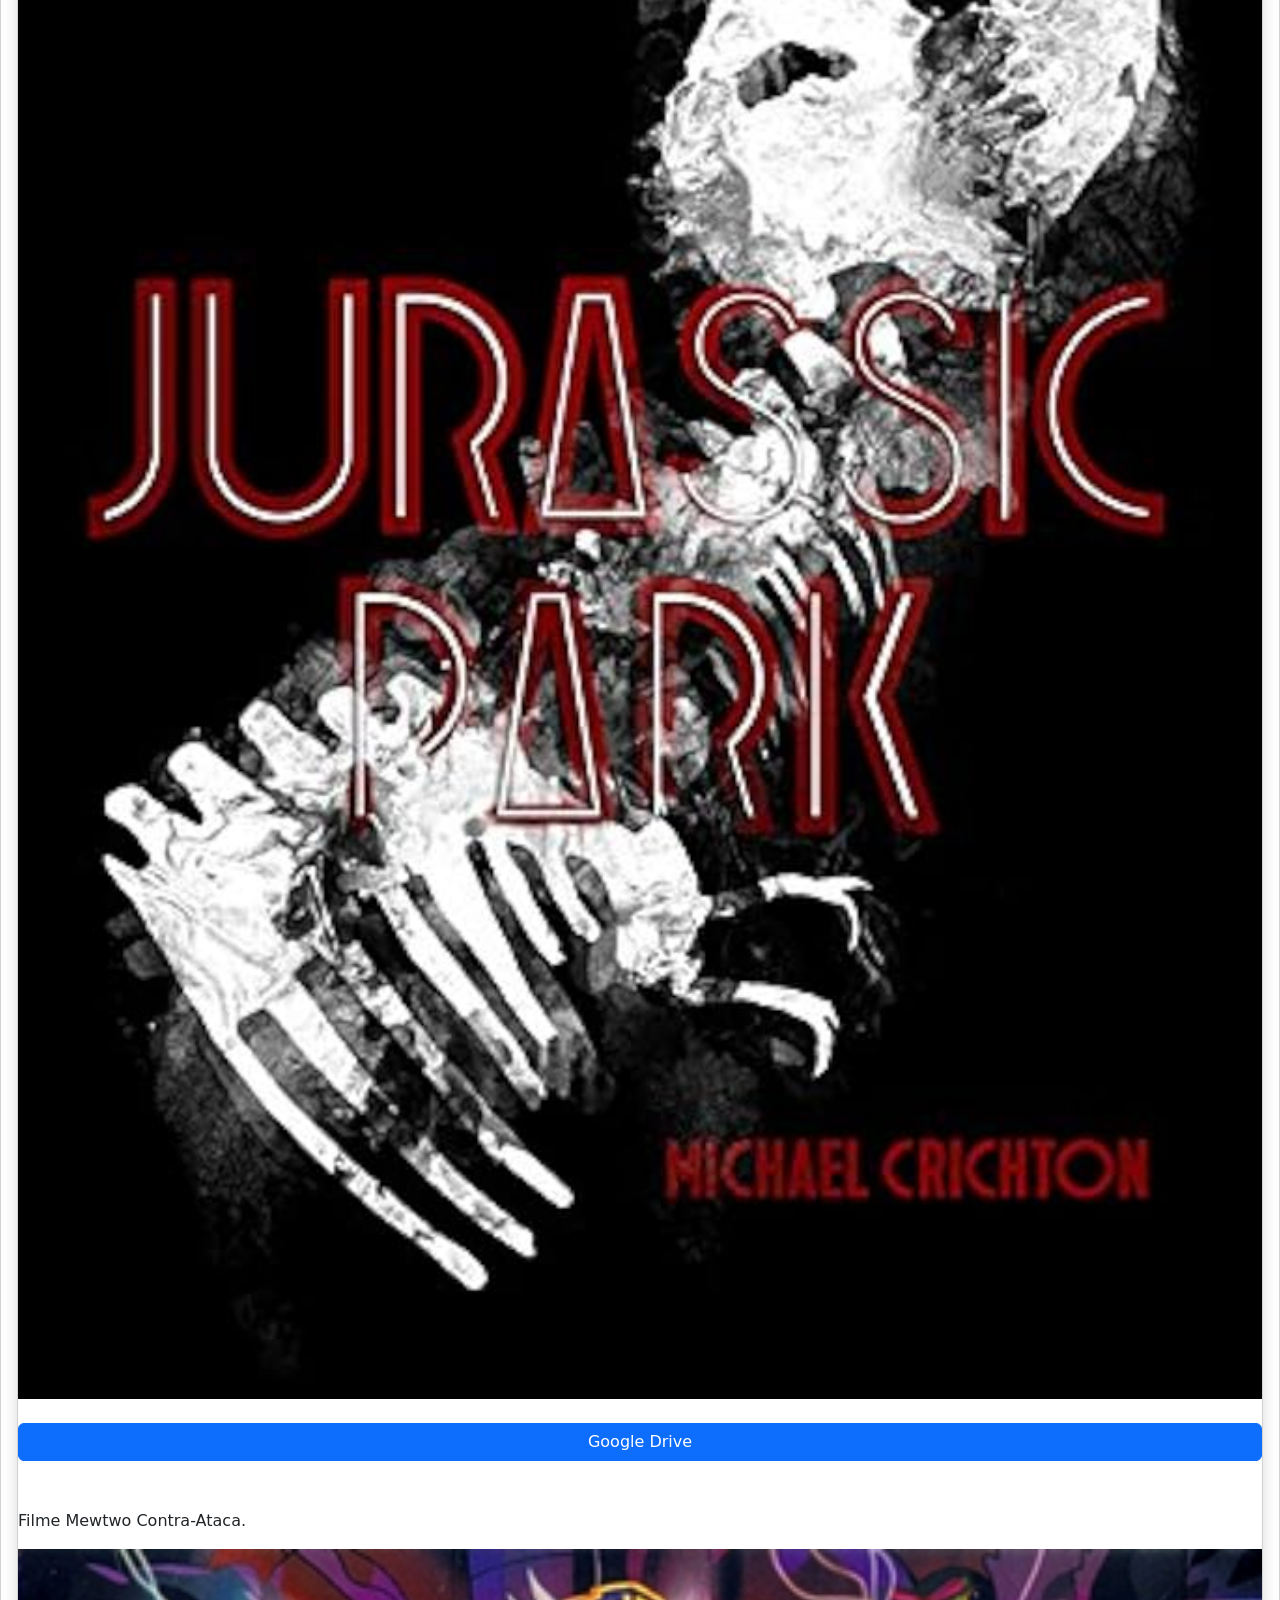
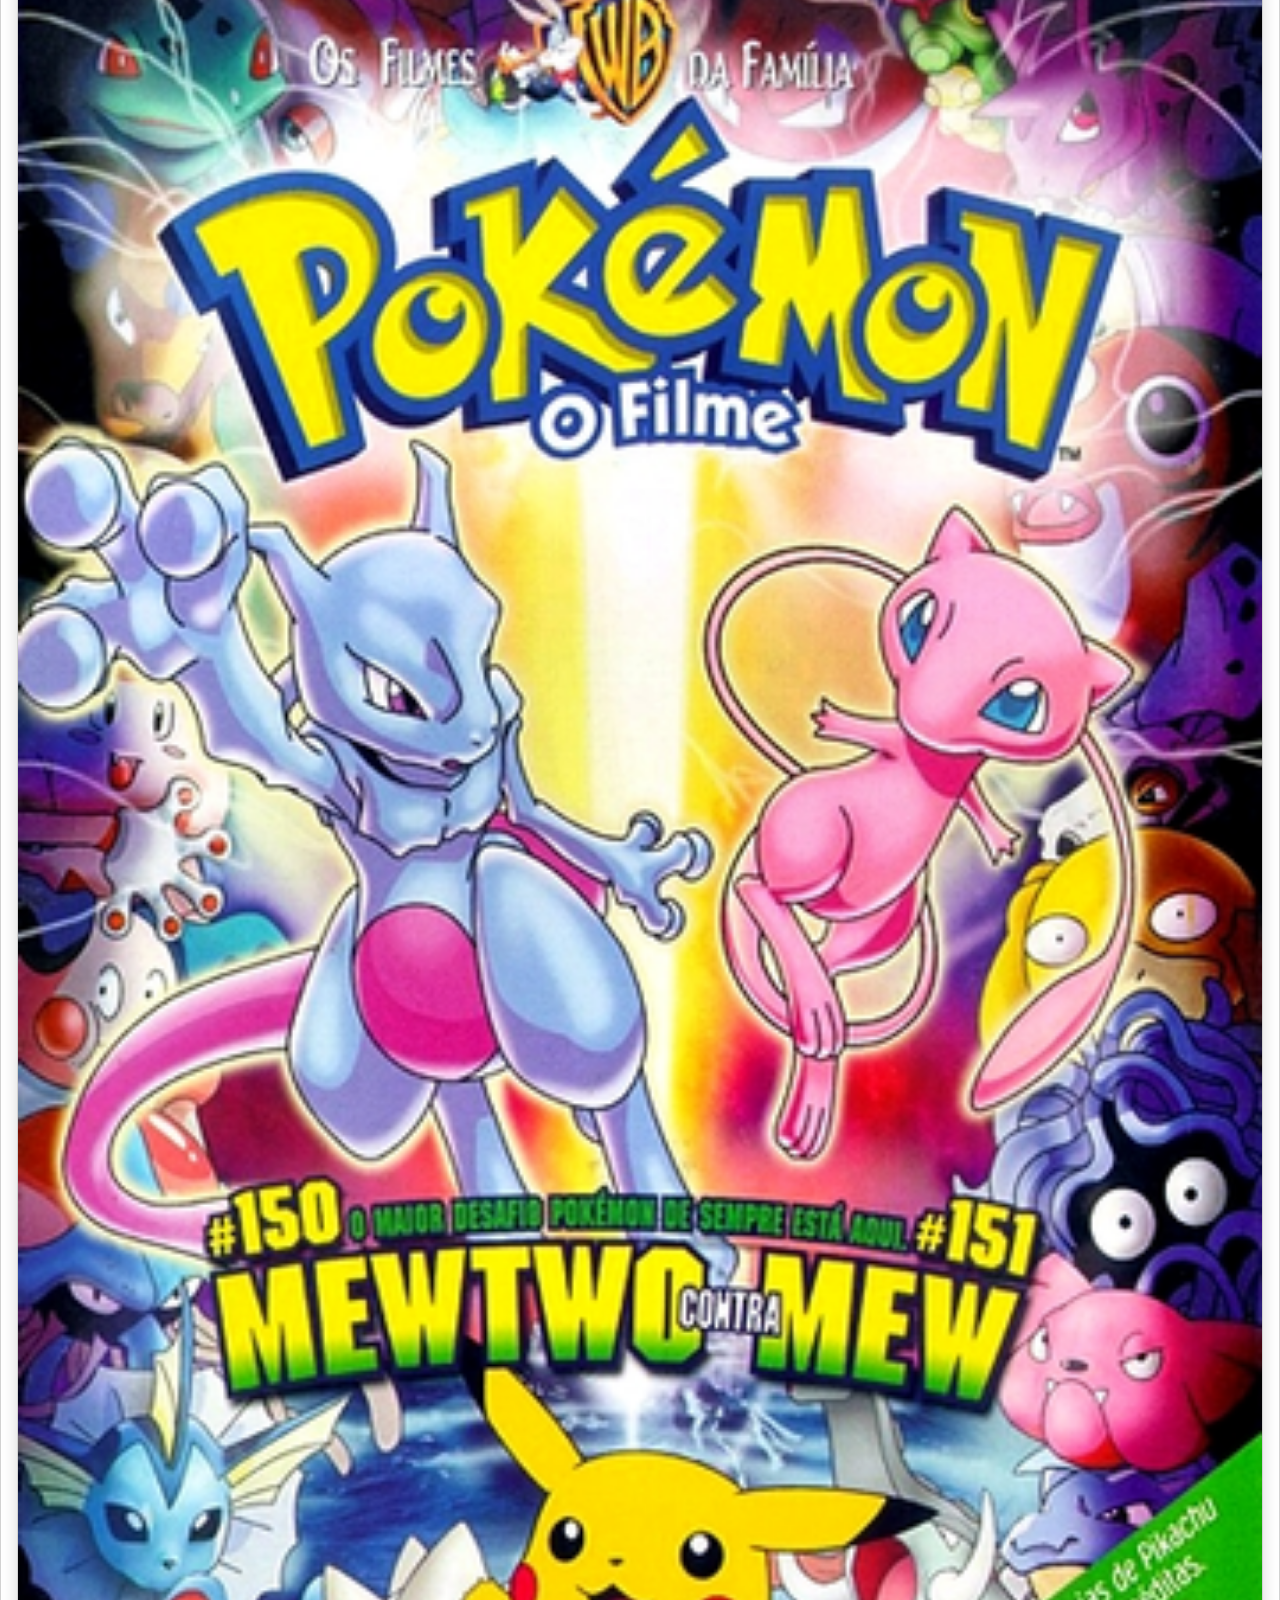
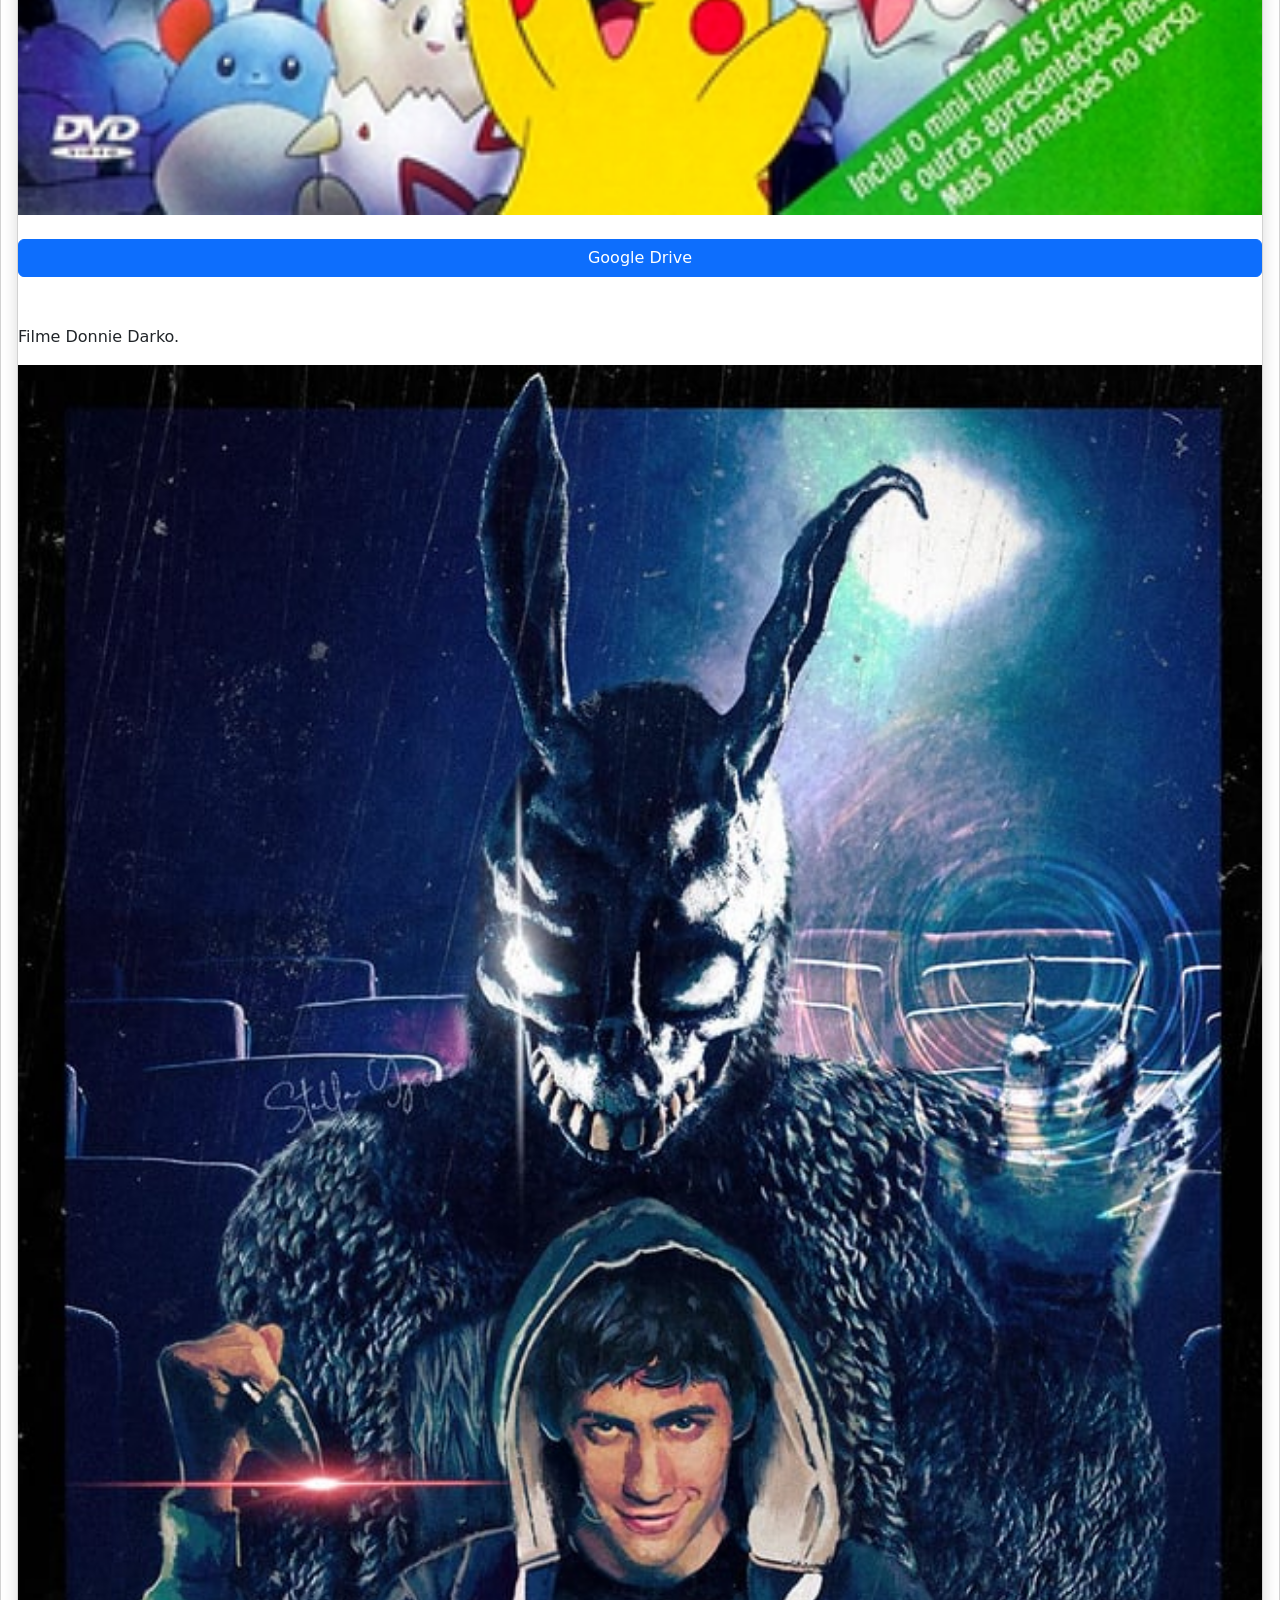
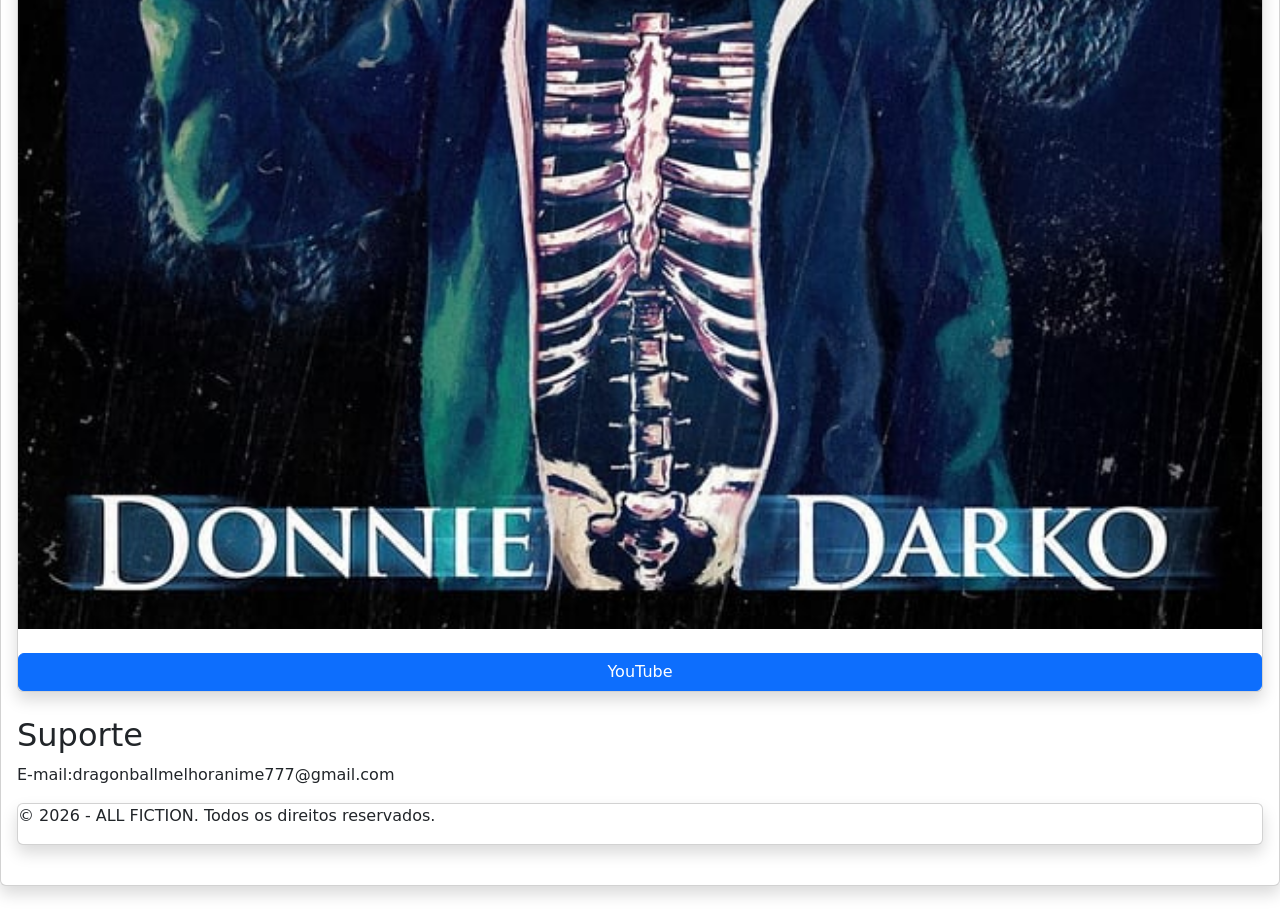
==== commit 4f73dc39: "Update index.html" ====
--- a/index.html
+++ b/index.html
@@ -32,7 +32,7 @@
 
     <!-- Banner -->
     <section id="inicio">
-        <img src="VideoCapture_20260726-180316.jpg" width="400" height="600" alt="Banner ALL FICTION">
+        <img src="VideoCapture_20260726-180316.jpg" width="400" height="590" alt="Banner ALL FICTION">
     </section>
 
     <<!-- Card -->
@@ -41,7 +41,8 @@
                 Sobre
             </div>
 
-            <div class="card-body">
+    <!-- Sobre -->
+        <div class="card-body">
                 <h5 class="card-title">Bem vindo ao All Fiction</h5>
 
                 <p class="card-text">
@@ -49,9 +50,8 @@
                     que sejam públicos em diversos sites ou plataformas acessíveis.
                    Em caso de algum arquivo não funcionar, envie um E-mailpara o suporte.
                 </p>
+            </section>
 
-
-            
     <!-- Galeria -->
     <section id="galeria">
         <h2>Galeria</h2>
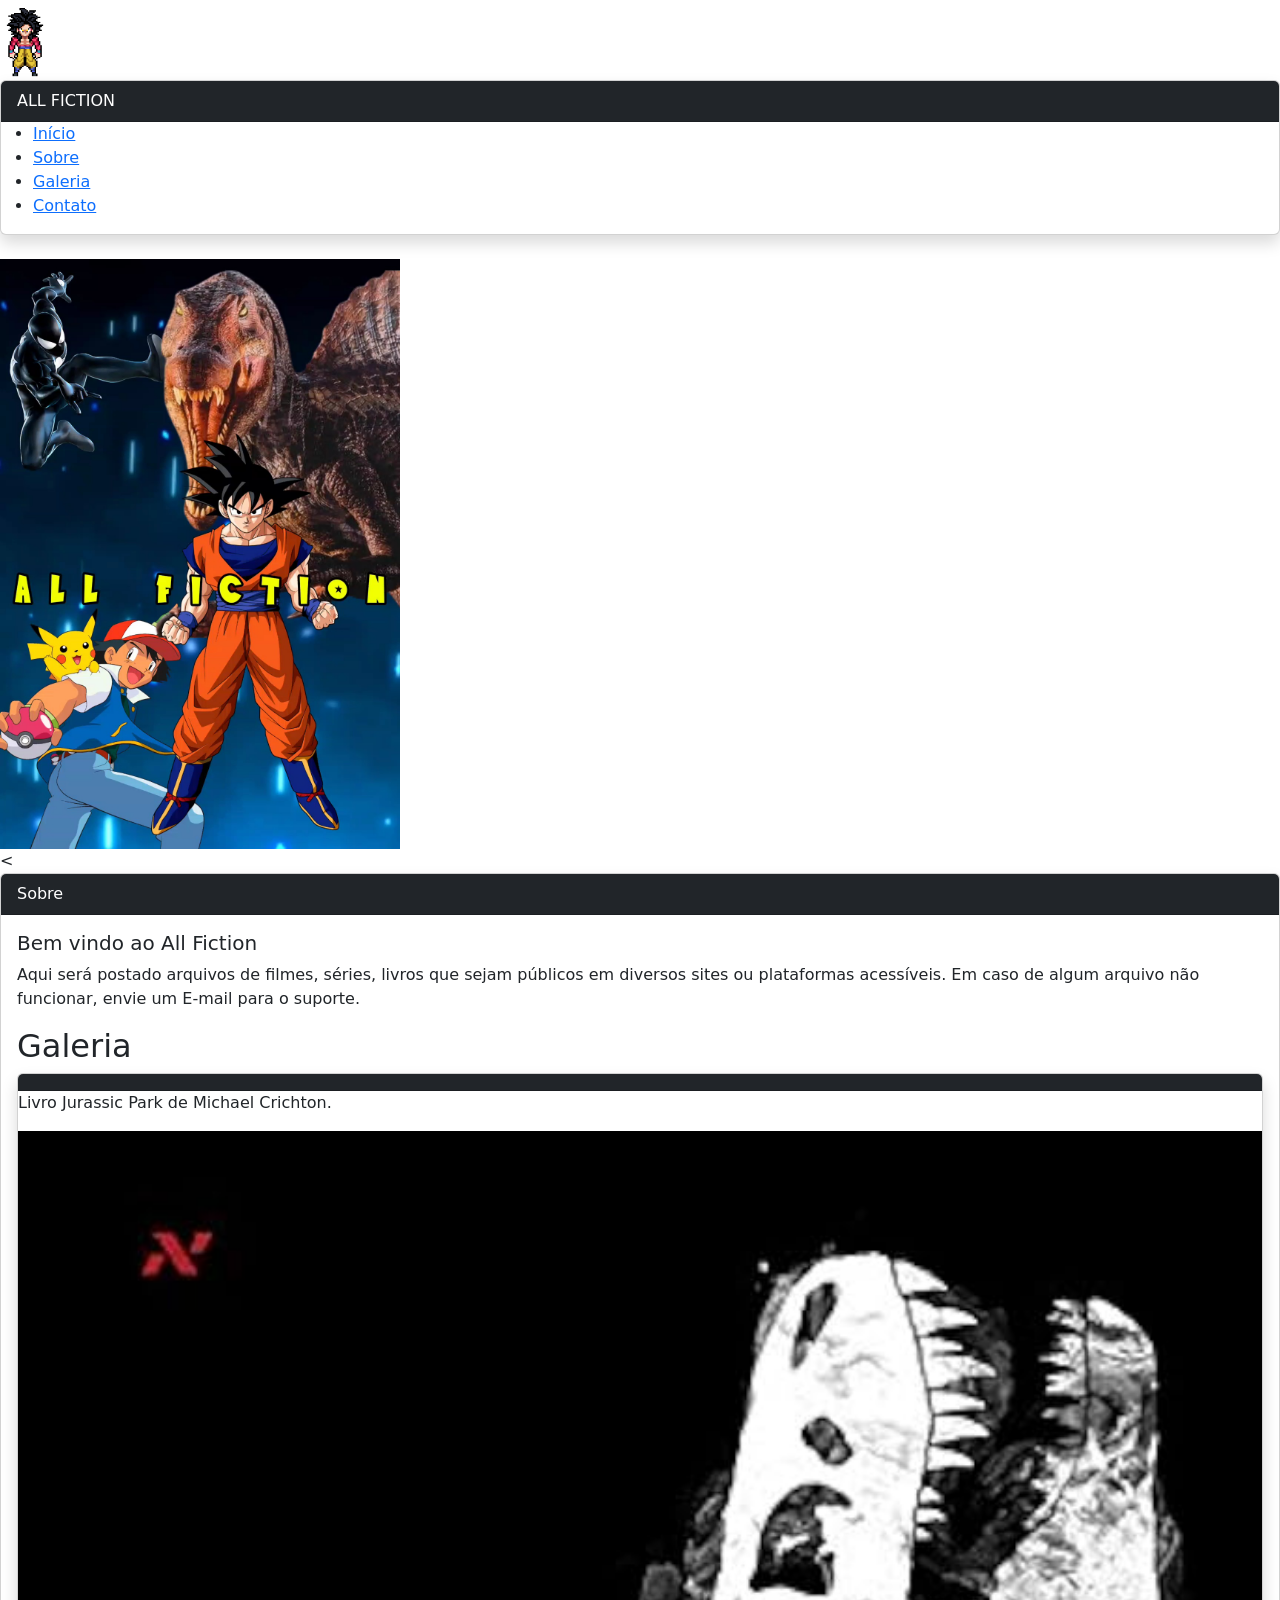
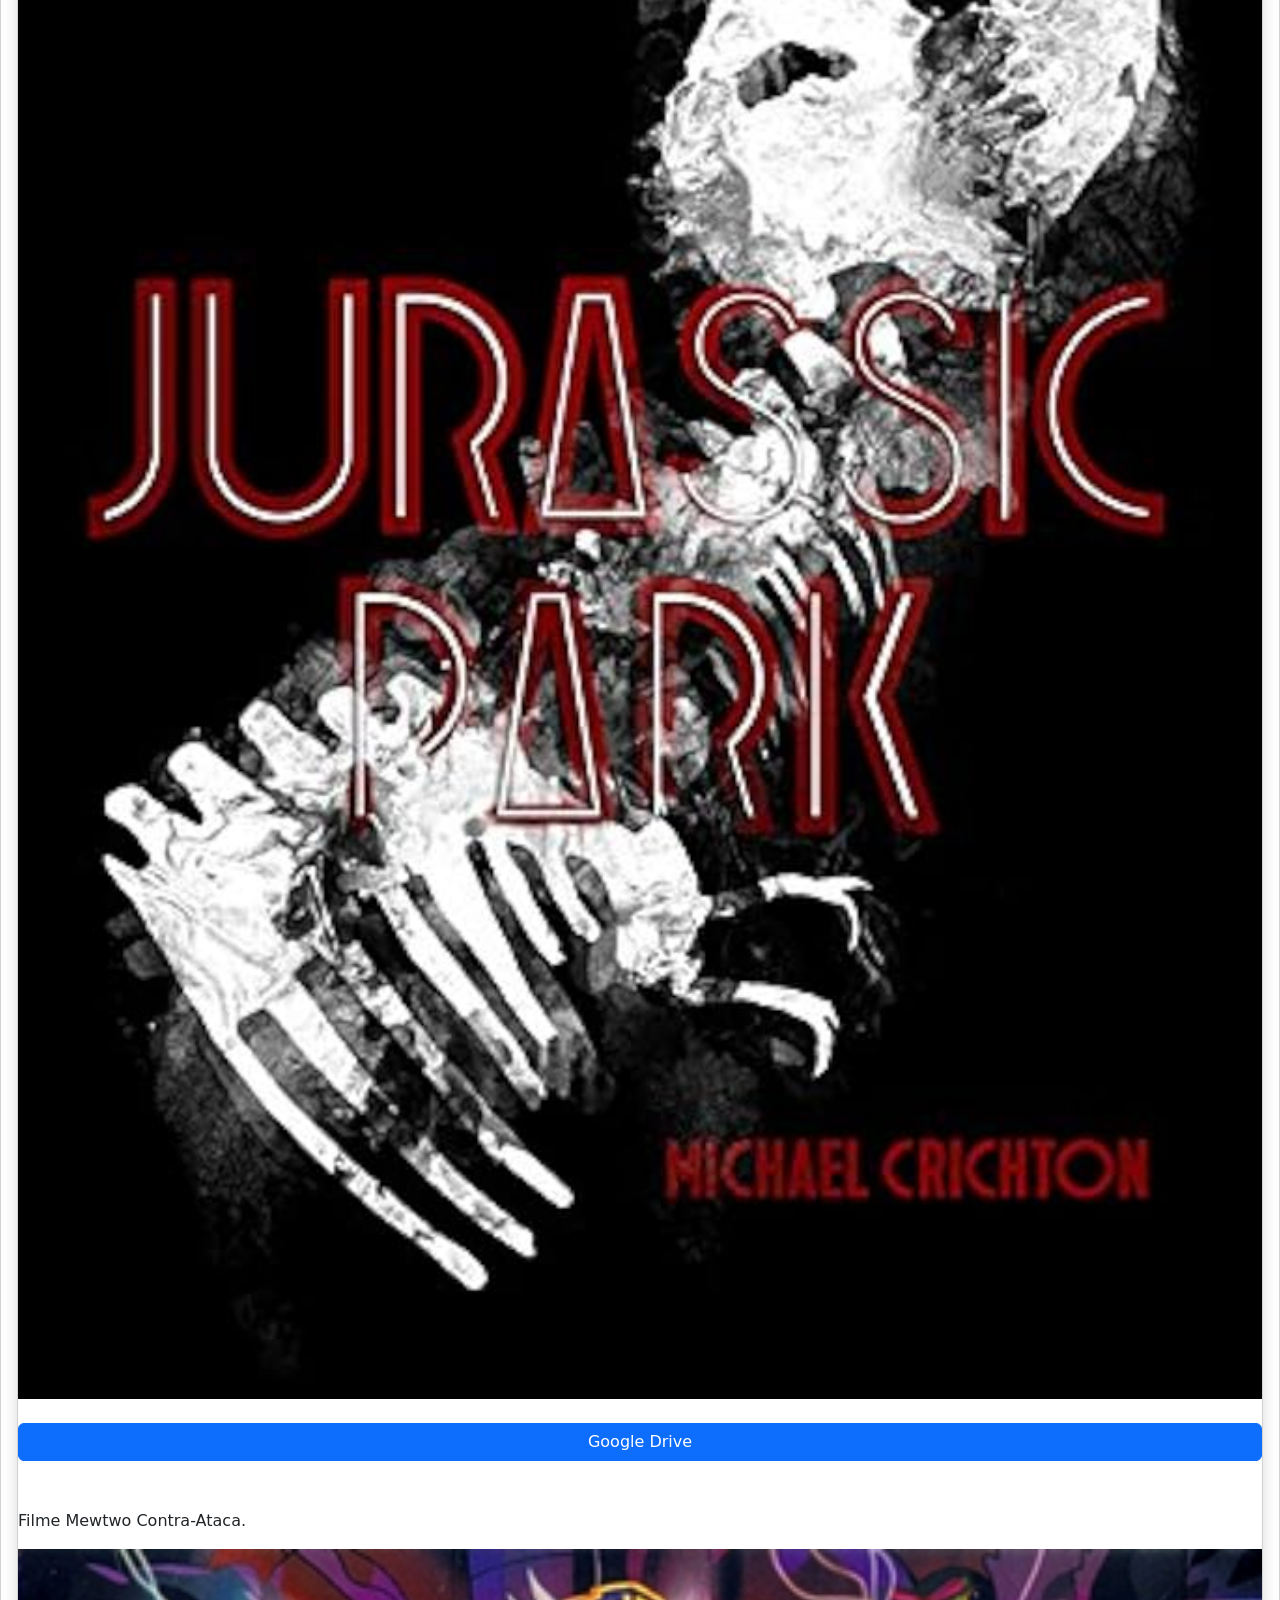
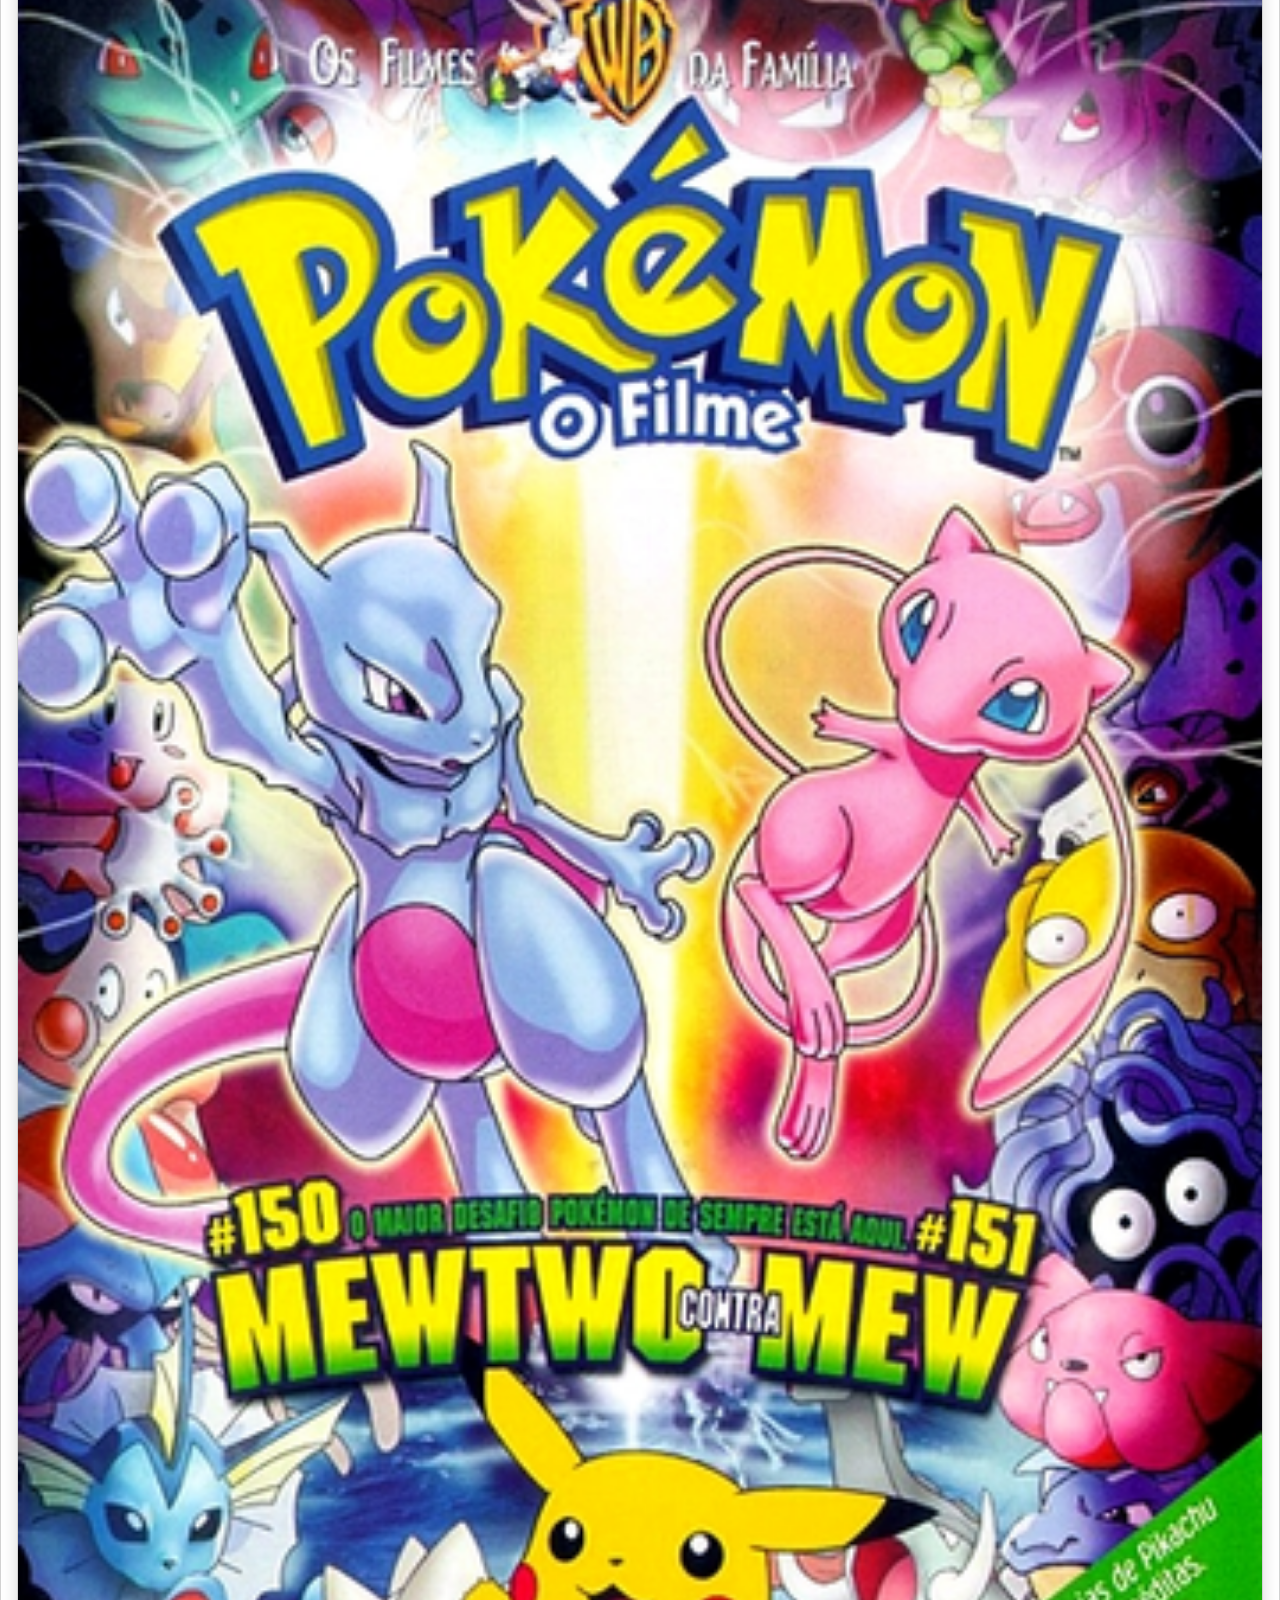
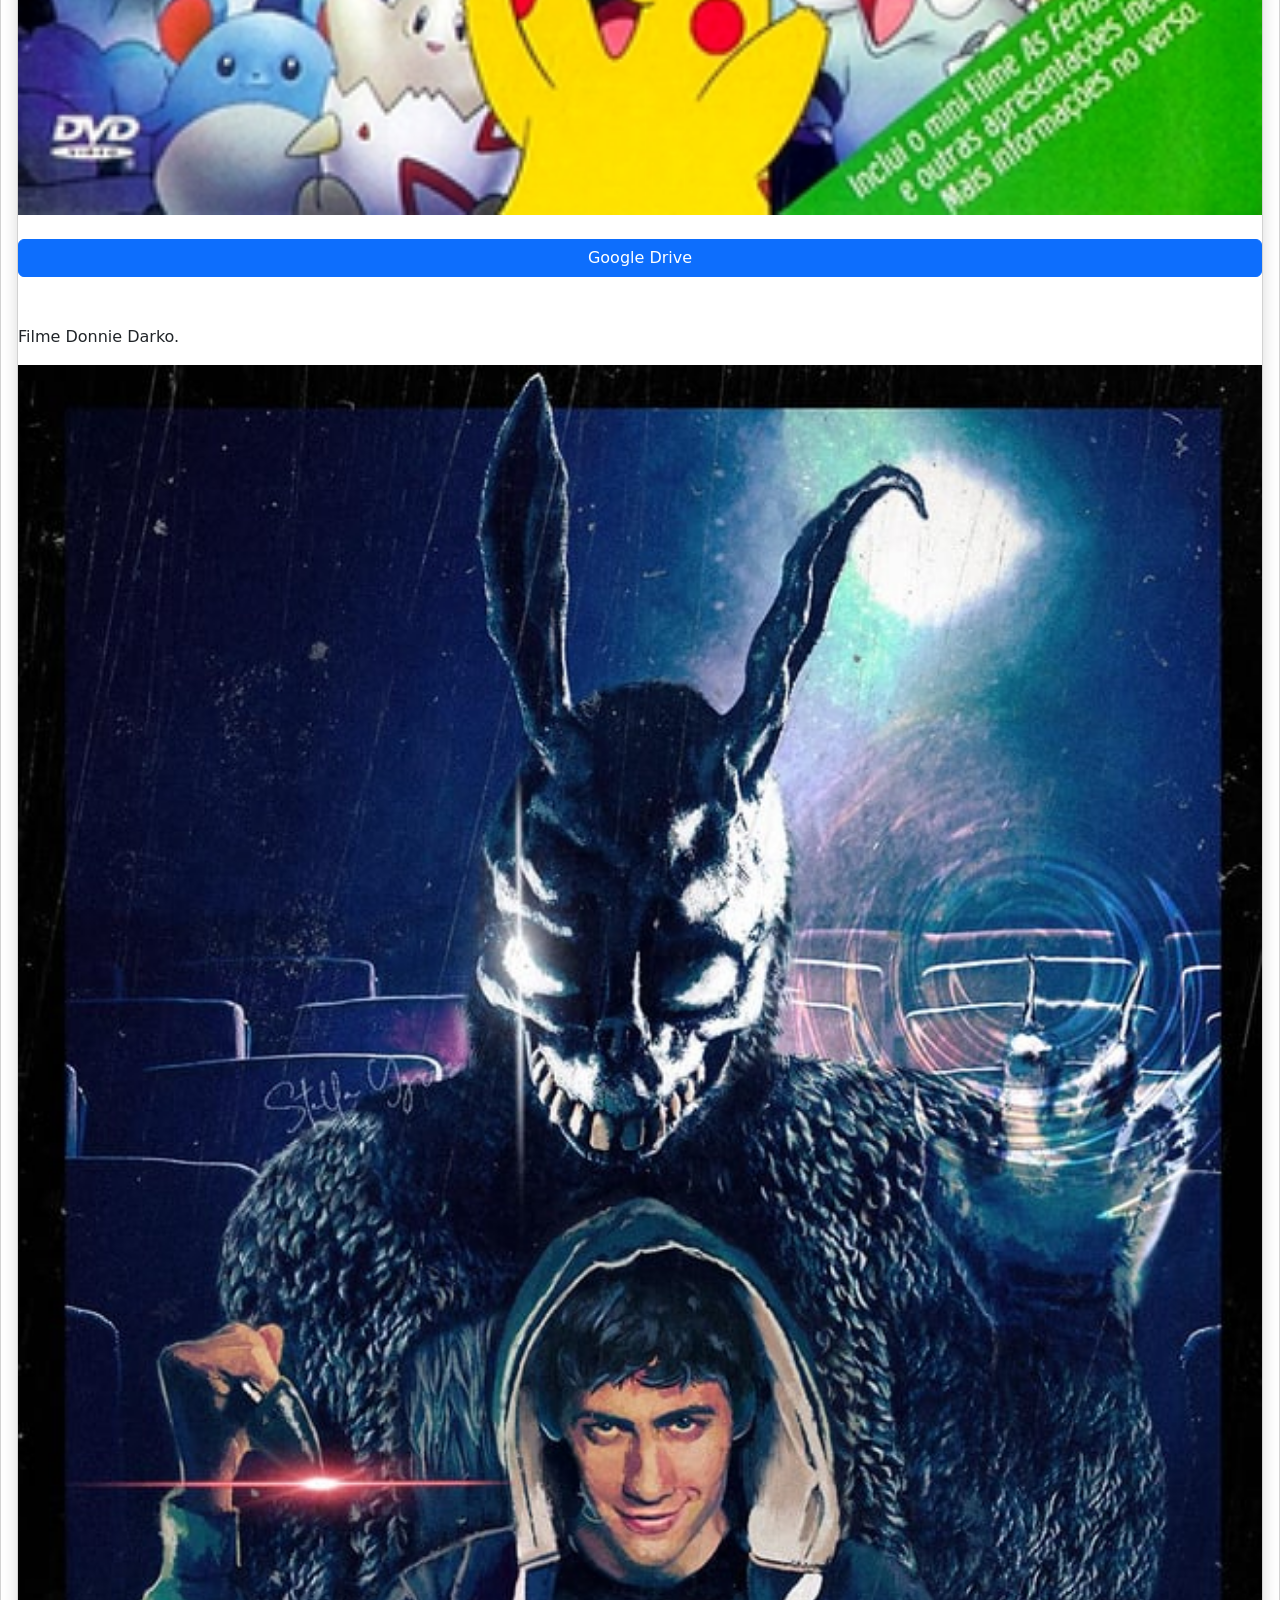
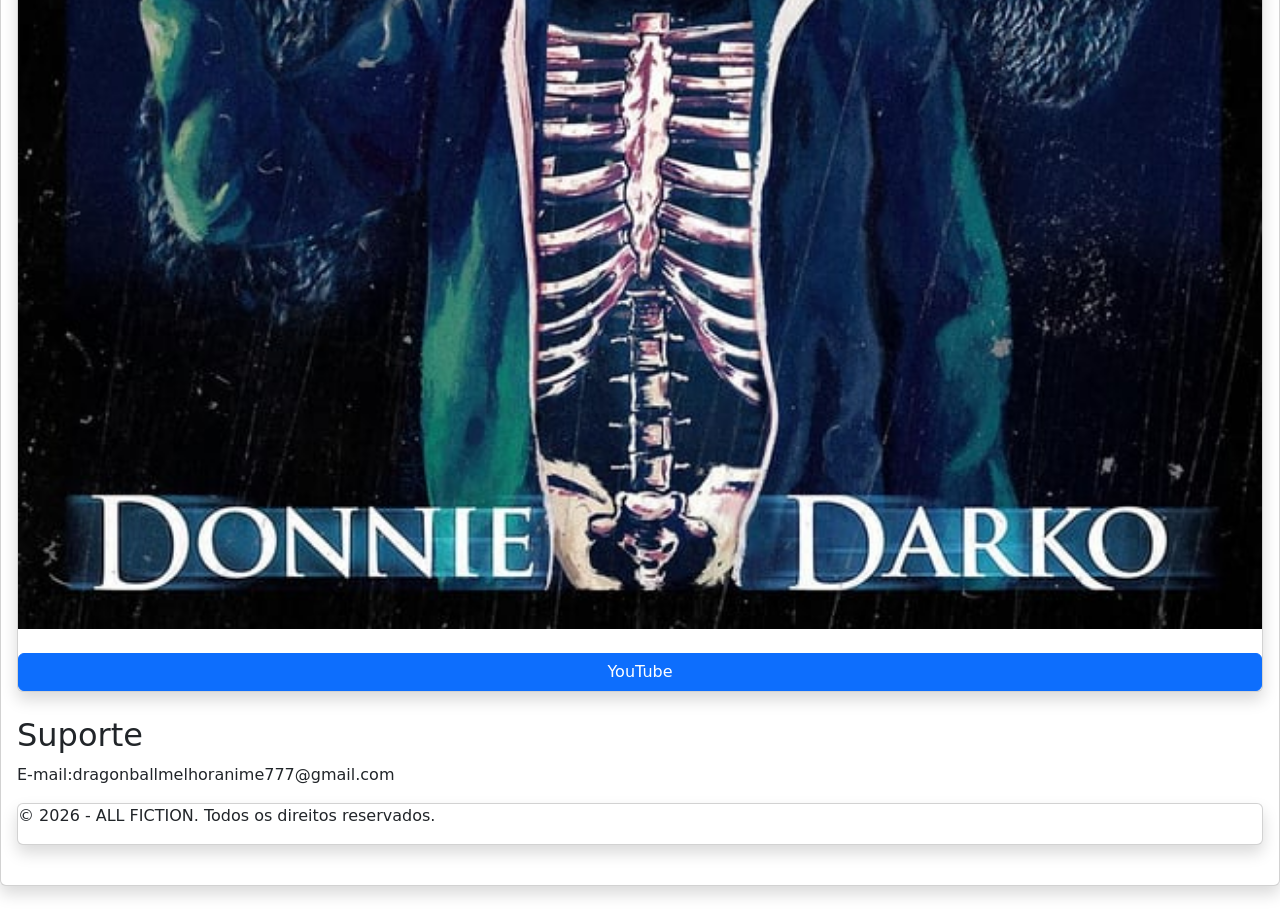
==== commit 8e524329: "Update index.html" ====
--- a/index.html
+++ b/index.html
@@ -43,12 +43,12 @@
 
     <!-- Sobre -->
         <div class="card-body">
-                <h5 class="card-title">Bem vindo ao All Fiction</h5>
+                <h5 class="card-title"> Bem vindo ao All Fiction</h5>
 
                 <p class="card-text">
                     Aqui será postado arquivos de filmes, séries, livros
                     que sejam públicos em diversos sites ou plataformas acessíveis.
-                   Em caso de algum arquivo não funcionar, envie um E-mailpara o suporte.
+                   Em caso de algum arquivo não funcionar, envie um E-mail para o suporte.
                 </p>
             </section>
 
